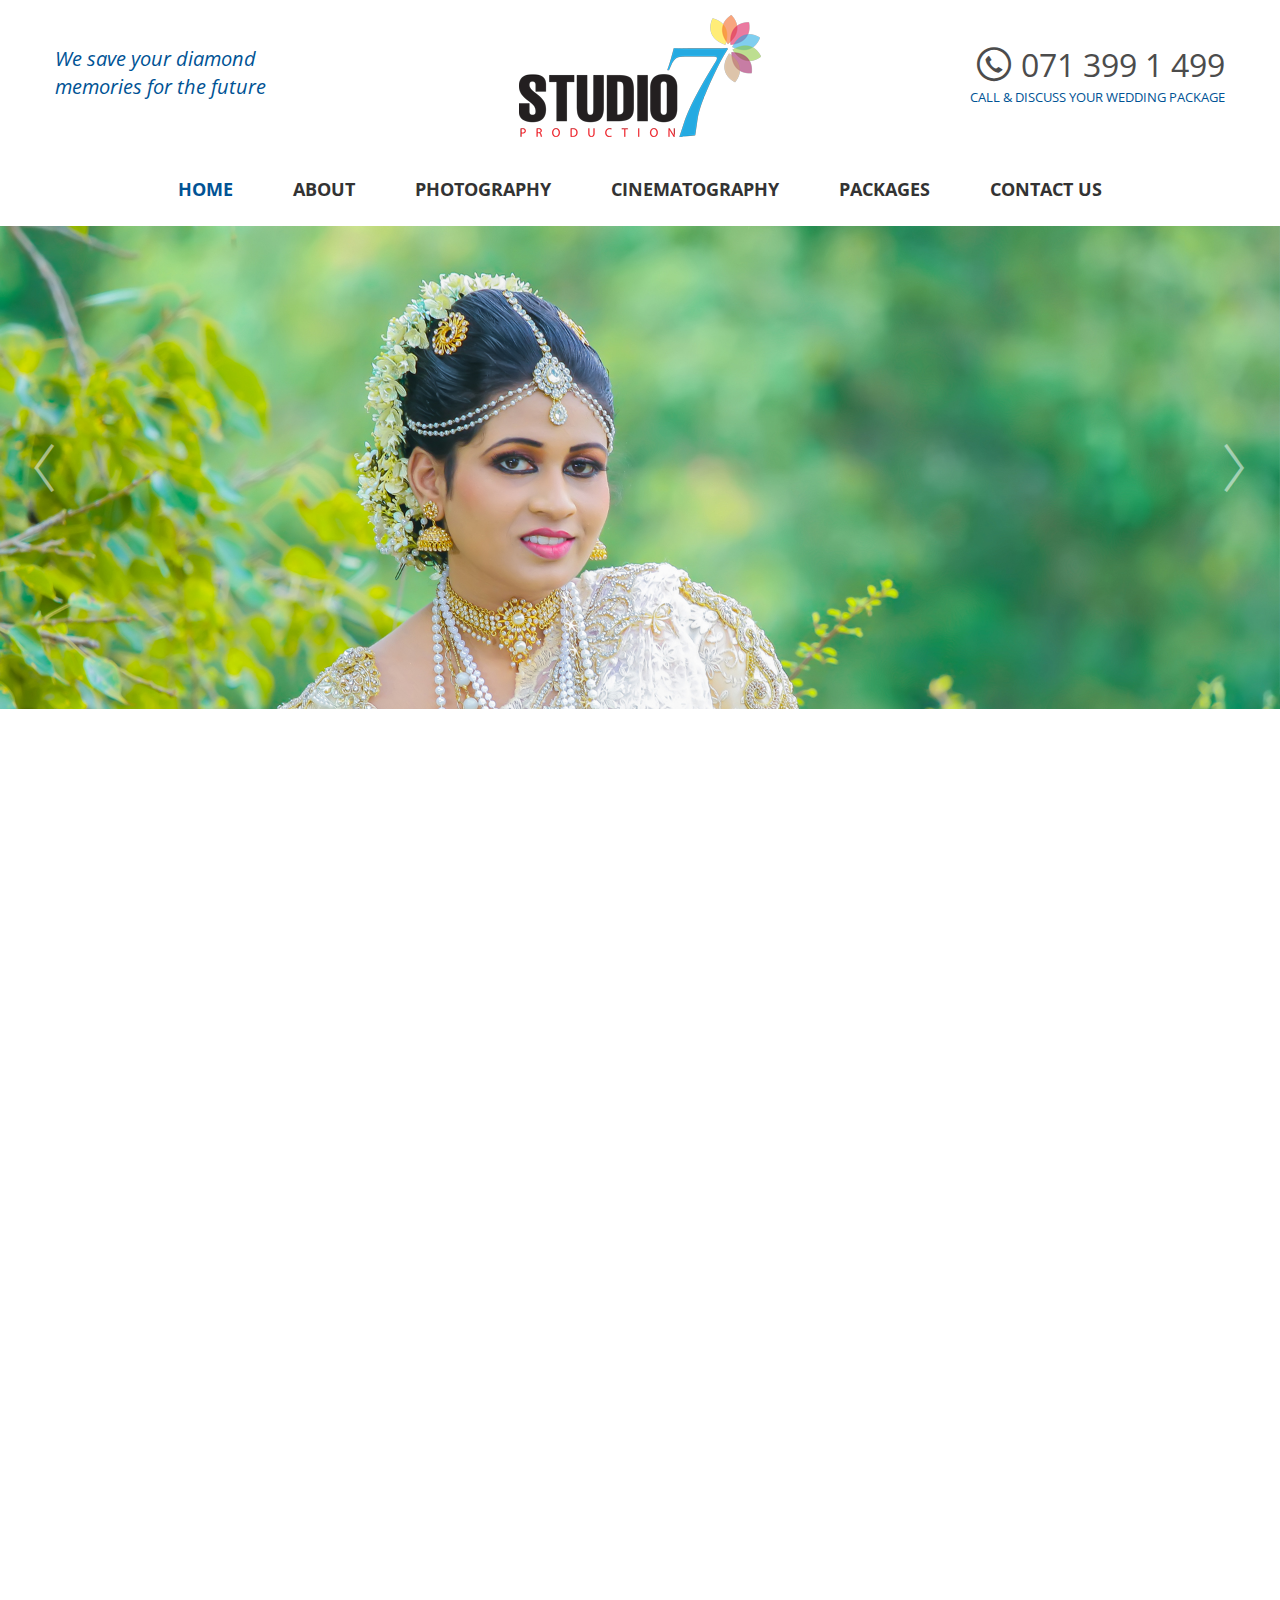
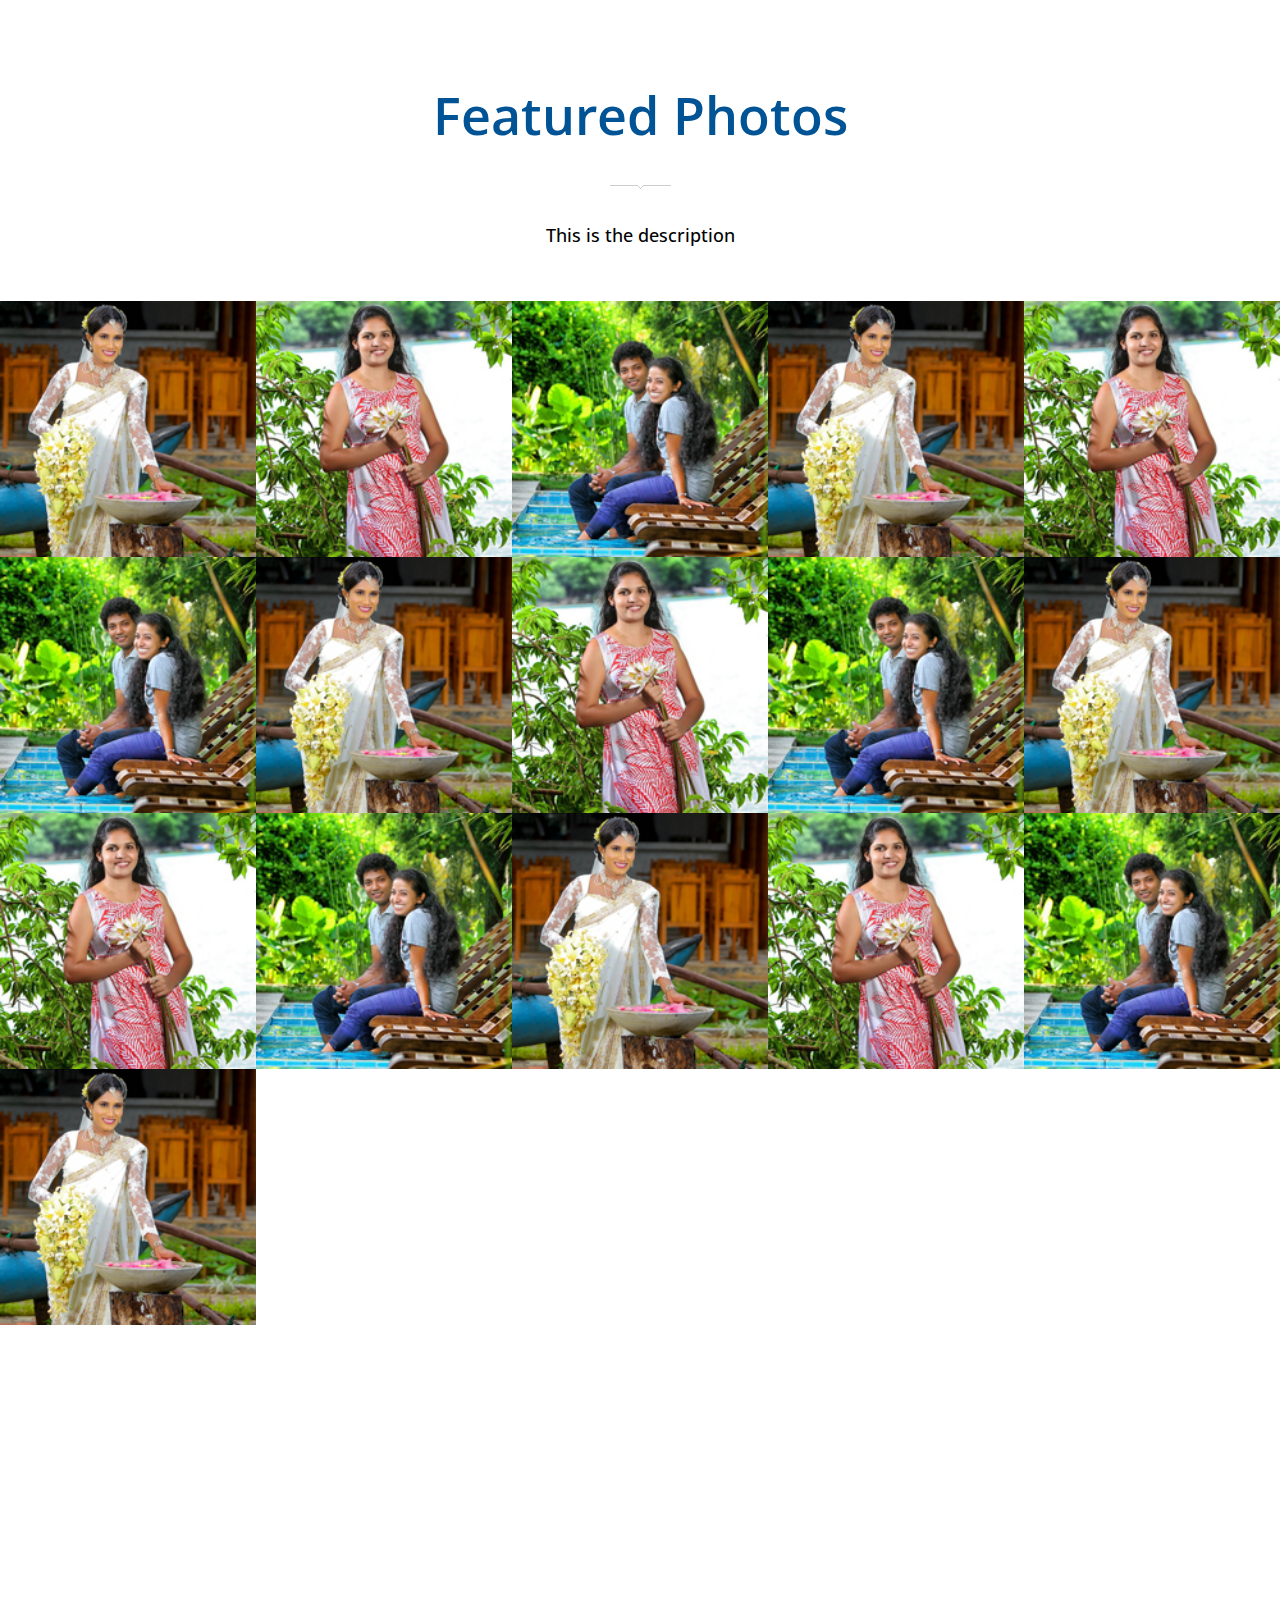
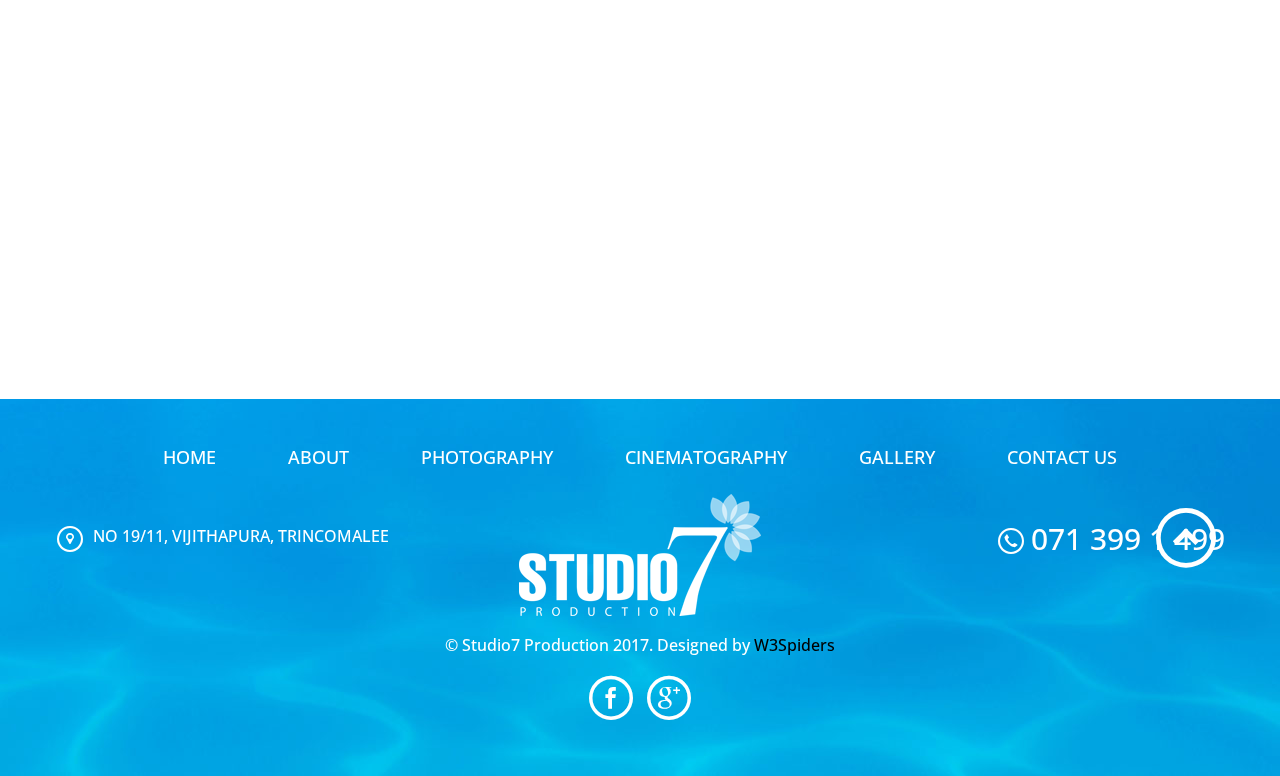
==== index.html @ 174716b0 "first commit" ====
<!DOCTYPE html>
<html lang="en">

<head>
	<meta charset="utf-8">
	<meta http-equiv="X-UA-Compatible" content="IE=edge">
	<meta name="viewport" content="width=device-width, initial-scale=1">
	<meta name="description" content="professional wedding photography">
	<meta name="author" content="www.w3spiders.com">
	<link rel="icon" href="favicon.ico">
	<title>Studio7 Production</title>
	<!-- Bootstrap core CSS -->
	<link href="css/plugins/bootstrap.min.css" rel="stylesheet">
	<link href="css/plugins/bootstrap-submenu.css" rel="stylesheet">
	<link href="css/plugins/animate.min.css" rel="stylesheet">
	<link href="css/plugins/nivo-slider.css" rel="stylesheet">
	<link href="css/plugins/slick.css" rel="stylesheet">
	<link href="css/plugins/magnific-popup.css" rel="stylesheet">
	<link href="css/custom.css" rel="stylesheet">
	<!-- HTML5 shim and Respond.js for IE8 support of HTML5 elements and media queries -->
	<!--[if lt IE 9]>
      <script src="https://oss.maxcdn.com/html5shiv/3.7.3/html5shiv.min.js"></script>
      <script src="https://oss.maxcdn.com/respond/1.4.2/respond.min.js"></script>
    <![endif]-->
	<!-- Icon Font-->
	<link href="font/icons/style.css" rel="stylesheet">
	<!-- Google Fonts -->
	<link href="https://fonts.googleapis.com/css?family=Lato:100,100i,300,300i,400,400i,500,500i,700,700i,900,900i" rel="stylesheet">
	<link href="https://fonts.googleapis.com/css?family=Open+Sans:300,300i,400,400i,600,600i,700,700i,800,800i" rel="stylesheet">
</head>

<body class="home">
	<!-- Loader -->
	<div id="loader-wrapper" class="loader-on">
		<div id="loader">
			<div class="loader">
				<ul>
					<li></li>
					<li></li>
					<li></li>
					<li></li>
					<li></li>
				</ul>
				<p>loading</p>
			</div>
		</div>
	</div>
	<!-- //Loader -->
	<!-- Header -->
	<header class="page-header">
		<!-- Fixed navbar -->
		<nav class="navbar" id="slide-nav">
			<div class="container">
				<div class="navbar-header">
					<div class="header-top">
						<div class="row">
							<div class="col-sm-8 col-md-4 first-mobile">
								<div class="phone">
									<div class="number"><i class="icon icon-call-telephone"></i><span>071 399 1 499</span></div>
									<div>CALL & DISCUSS YOUR WEDDING PACKAGE </div>
								</div>
							</div>
							<div class="col-sm-4 col-lg-3 hidden-xs hidden-sm">
								<div class="slogan">We save your diamond memories for the future</div>
							</div>
							<div class="col-lg-1 visible-lg"></div>
							<div class="col-sm-4 text-center">
								<div class="logo">
									<a href="index.html"><img src="images/logo.png" alt="Logo"></a>
								</div>
							</div>
						</div>
					</div>
					<button type="button" class="navbar-toggle"><i class="icon icon-menu"></i><i class="icon icon-cancel"></i></button>
				</div>
				<div id="slidemenu" data-hover="dropdown" data-animations="fadeIn">
					<ul class="nav navbar-nav">
						<li class="active"><a href="index.html">home</a></li>
						<li><a href="about.html">about</a></li>
                        <li class="dropdown"><a href="#" data-toggle="dropdown">photography<span class="ecaret"></span></a>
							<ul class="dropdown-menu" role="menu">
								<li><a href="wedding-photography.html">wedding photography</a></li>
								<li><a href="#">preshoot photography</a></li>
								<li><a href="#">birthday photography</a></li>
							</ul>
						</li>
						<li><a href="#">cinematography</a></li>
                        <li><a href="#">packages</a></li>
						<li><a href="contact.html">contact us</a></li>
					</ul>
				</div>
			</div>
		</nav>
	</header>
	<!-- // Header -->
	<!-- Content  -->
	<div id="page-content">
		<!-- Slider -->
		<div class="slider-wrapper theme-default">
			<div id="slider" class="nivoSlider"> 
            <img src="images/slider/slide1.jpg" title="#htmlcaption1" data-thumb="images/slider/slide1.jpg" alt="" /> 
            <img src="images/slider/slide2.jpg" title="#htmlcaption2" data-thumb="images/slider/slide2.jpg" alt="" /> 
            <img src="images/slider/slide3.jpg" title="#htmlcaption3" data-thumb="images/slider/slide3.jpg" alt="" /> 
            <img src="images/slider/slide4.jpg" title="#htmlcaption4" data-thumb="images/slider/slide4.jpg" alt="" />
            <img src="images/slider/slide5.jpg" title="#htmlcaption5" data-thumb="images/slider/slide5.jpg" alt="" />
            <img src="images/slider/slide6.jpg" title="#htmlcaption6" data-thumb="images/slider/slide6.jpg" alt="" />
            <img src="images/slider/slide7.jpg" title="#htmlcaption7" data-thumb="images/slider/slide7.jpg" alt="" />
            <img src="images/slider/slide8.jpg" title="#htmlcaption8" data-thumb="images/slider/slide8.jpg" alt="" />
            <img src="images/slider/slide9.jpg" title="#htmlcaption9" data-thumb="images/slider/slide9.jpg" alt="" />
            </div>
			<canvas id="sea"></canvas>
			<div id="htmlcaption1" class="nivo-caption">
				<div class="vert-wrapper">
					<!--<div class="vert">
						<div class="text text1" style="color:rgba(255,255,255,0.8)">Let your smile to beautify you well</div>
					</div>-->
				</div>
			</div>
			<div id="htmlcaption2" class="nivo-caption">
				<div class="vert-wrapper">
					<!--<div class="vert">
						<div class="text text1" style="color:rgba(255,255,255,0.8); bottom:0;">Portraying the real feeling of your day
					</div>-->
				</div>
			</div>
			<div id="htmlcaption3" class="nivo-caption">
				<div class="vert-wrapper">
					<div class="vert">
						<!--<div class="text text1">Reliable Service For 100%
							<br>Pool Enjoyment</div>
						<div class="text text2">We Make Pools Sparkle</div>-->
					</div>
				</div>
			</div>
		</div>
		<!-- Slider -->
		
		<!-- Category Block -->
		<div class="block bottom-sm-margin">
			<div class="container">
				<div class="row category-carousel">
					<div class="col-sm-6 col-md-4">
						<div class="category-item animation" data-animation="fadeInLeft" data-animation-delay="0s">
							<div class="category-image"> <img src="images/category-img-01.jpg" alt="" class="img-responsive">
								<h5 class="category-title">Wedding Photography</h5>
								<div class="wave-wrapper">
									<div class="wave"></div>
								</div>
							</div>
							<div class="category-text">A wedding creates thousands of delightful moments. Everybody wants to keep that day unforgettable.  Keep your precious moments alive with our wedding photography. <span class="category-more-link"><a href=""><span class="icon icon-right-arrow"></span></a>
								</span>
							</div>
						</div>
					</div>
					<div class="col-sm-6 col-md-4 animation" data-animation="fadeIn" data-animation-delay="0s">
						<div class="category-item">
							<div class="category-image"> <img src="images/category-img-02.jpg" alt="" class="img-responsive">
								<h5 class="category-title">Preshoot Photography</h5>
								<div class="wave-wrapper">
									<div class="wave"></div>
								</div>
							</div>
							<div class="category-text">Capture some romantic moments of your life at your most preferred locations. Everyone will be talking about it on your wedding day. Make the gathering excited with your wedding pre-shoot.<span class="category-more-link"><a href=""><span class="icon icon-right-arrow"></span></a>
								</span>
							</div>
						</div>
					</div>
					<div class="col-sm-6 col-md-4 animation" data-animation="fadeInRight" data-animation-delay="0s">
						<div class="category-item">
							<div class="category-image"> <img src="images/category-img-03.jpg" alt="" class="img-responsive">
								<h5 class="category-title">Model Photography</h5>
								<div class="wave-wrapper">
									<div class="wave"></div>
								</div>
							</div>
							<div class="category-text">Let it be your job or let it be your hobby, photography is always related with modeling. A good photographer can change your path just by one click. Let a good photographer to lighten your path. <span class="category-more-link"><a href=""><span class="icon icon-right-arrow"></span></a>
								</span>
							</div>
						</div>
					</div>
					<div class="col-sm-6 col-md-4">
						<div class="category-item animation" data-animation="fadeInLeft" data-animation-delay="0s">
							<div class="category-image"> <img src="images/category-img-04.jpg" alt="" class="img-responsive">
								<h5 class="category-title">Event Photography</h5>
								<div class="wave-wrapper">
									<div class="wave"></div>
								</div>
							</div>
							<div class="category-text">Time flies in the blink of an eye. Only the moments you captured will remain. Make your every moments preserved with our event photography. <span class="category-more-link"><a href=""><span class="icon icon-right-arrow"></span></a>
								</span>
							</div>
						</div>
					</div>
					<div class="col-sm-6 col-md-4">
						<div class="category-item animation" data-animation="fadeIn" data-animation-delay="0s">
							<div class="category-image"> <img src="images/category-img-05.jpg" alt="" class="img-responsive">
								<h5 class="category-title">Birthday Photography</h5>
								<div class="wave-wrapper">
									<div class="wave"></div>
								</div>
							</div>
							<div class="category-text">A birthday will never come twice in a life time but the moments you capture will cherish you for your entire life. Don’t let a bad photographer to ruin your precious moments. <span class="category-more-link"><a href=""><span class="icon icon-right-arrow"></span></a>
								</span>
							</div>
						</div>
					</div>
					<div class="col-sm-6 col-md-4">
						<div class="category-item animation" data-animation="fadeInRight" data-animation-delay="0s">
							<div class="category-image"> <img src="images/category-img-06.jpg" alt="" class="img-responsive">
								<h5 class="category-title">Underwater Photography</h5>
								<div class="wave-wrapper">
									<div class="wave"></div>
								</div>
							</div>
							<div class="category-text">Latest trend in photography is underwater photography. Make a change of the way you see yourself with underwater photography. <span class="category-more-link"><a href=""><span class="icon icon-right-arrow"></span></a>
								</span>
							</div>
						</div>
					</div>
				</div>
			</div>
		</div>
		<!-- //Category Block -->
		<!-- Gallery Block -->
		<div class="block">
			<div class="container">
			  <h2 class="decor color text-center">Featured Photos</h2>
			  <p class="text-center font18">This is the description</p>
			  <div class="divider"></div>
			</div>
			<div class="gallery" id="gallery">
				<div class="gallery__item">
					<div class="gallery__item__image"> <img src="images/gallery/gallery-home-img-01-thumb.jpg" alt="" />
						<a class="hover" href="images/gallery/gallery-home-img-01.jpg">
							
						</a>
					</div>
				</div>
				<div class="gallery__item">
					<div class="gallery__item__image"> <img src="images/gallery/gallery-home-img-02-thumb.jpg" alt="" />
						<a class="hover" href="images/gallery/gallery-home-img-02.jpg">
							
						</a>
					</div>
				</div>
				<div class="gallery__item">
					<div class="gallery__item__image"> <img src="images/gallery/gallery-home-img-03-thumb.jpg" alt="" />
						<a class="hover" href="images/gallery/gallery-home-img-03.jpg">
							
						</a>
					</div>
				</div>
				<div class="gallery__item">
					<div class="gallery__item__image"> <img src="images/gallery/gallery-home-img-01-thumb.jpg" alt="" />
						<a class="hover" href="images/gallery/gallery-home-img-01.jpg">
							
						</a>
					</div>
				</div>
				<div class="gallery__item">
					<div class="gallery__item__image"> <img src="images/gallery/gallery-home-img-02-thumb.jpg" alt="" />
						<a class="hover" href="images/gallery/gallery-home-img-02.jpg">
							
						</a>
					</div>
				</div>
				<div class="gallery__item">
					<div class="gallery__item__image"> <img src="images/gallery/gallery-home-img-03-thumb.jpg" alt="" />
						<a class="hover" href="images/gallery/gallery-home-img-03.jpg">
							
						</a>
					</div>
				</div>
				<div class="gallery__item">
					<div class="gallery__item__image"> <img src="images/gallery/gallery-home-img-01-thumb.jpg" alt="" />
						<a class="hover" href="images/gallery/gallery-home-img-01.jpg">
							
						</a>
					</div>
				</div>
				<div class="gallery__item">
					<div class="gallery__item__image"> <img src="images/gallery/gallery-home-img-02-thumb.jpg" alt="" />
						<a class="hover" href="images/gallery/gallery-home-img-02.jpg">
							
						</a>
					</div>
				</div>
				<div class="gallery__item">
					<div class="gallery__item__image"> <img src="images/gallery/gallery-home-img-03-thumb.jpg" alt="" />
						<a class="hover" href="images/gallery/gallery-home-img-03.jpg">
							
						</a>
					</div>
				</div>
				<div class="gallery__item">
					<div class="gallery__item__image"> <img src="images/gallery/gallery-home-img-01-thumb.jpg" alt="" />
						<a class="hover" href="images/gallery/gallery-home-img-01.jpg">
							
						</a>
					</div>
				</div>
				<div class="gallery__item">
					<div class="gallery__item__image"> <img src="images/gallery/gallery-home-img-02-thumb.jpg" alt="" />
						<a class="hover" href="images/gallery/gallery-home-img-02.jpg">
							
						</a>
					</div>
				</div>
				<div class="gallery__item">
					<div class="gallery__item__image"> <img src="images/gallery/gallery-home-img-03-thumb.jpg" alt="" />
						<a class="hover" href="images/gallery/gallery-home-img-03.jpg">
							
						</a>
					</div>
				</div>
				<div class="gallery__item">
					<div class="gallery__item__image"> <img src="images/gallery/gallery-home-img-01-thumb.jpg" alt="" />
						<a class="hover" href="images/gallery/gallery-home-img-01.jpg">
							
						</a>
					</div>
				</div>
				<div class="gallery__item">
					<div class="gallery__item__image"> <img src="images/gallery/gallery-home-img-02-thumb.jpg" alt="" />
						<a class="hover" href="images/gallery/gallery-home-img-02.jpg">
							
						</a>
					</div>
				</div>
				<div class="gallery__item">
					<div class="gallery__item__image"> <img src="images/gallery/gallery-home-img-03-thumb.jpg" alt="" />
						<a class="hover" href="images/gallery/gallery-home-img-03.jpg">
							
						</a>
					</div>
				</div>
				<div class="gallery__item">
					<div class="gallery__item__image"> <img src="images/gallery/gallery-home-img-01-thumb.jpg" alt="" />
						<a class="hover" href="images/gallery/gallery-home-img-01.jpg">
							
						</a>
					</div>
				</div>
			</div>
		</div>
		<!-- //Gallery Block -->
		<!-- Testimonials Block -->
		<div class="block bottom-md-margin">
			<div class="container">
				<div class="row">
					<div class="col-md-8">
						<div class="testimonials animation" data-animation="fadeInLeft">
							<h3 class="color decor text-center">Testimonials</h3>
							<div class="testimonials-carousel">
                            	<div class="testimonials-item">
									<div class="testimonials-text">We really can’t thank you enough for everything you have done. From day one through to now you have provided the most incredible service. You were genuinely a pleasure to have around on our wedding day and actually so calmly helpful and supportive that in hindsight I am not sure how we would have coped without you! Also most importantly your pictures are truly stunning.</div>
									<div class="testimonials-username">Niroshana & Vidushika</div>
								</div>
								<div class="testimonials-item">
									<div class="testimonials-text">These are incredible!!!! We just can't believe how well you captured the day!!! We love every single one! We can't stop looking at them!! Thank you so much for being brilliant and fabulous on the day. Everyone is raving about you..</div>
									<div class="testimonials-username">Asiri & Dilhari</div>
								</div>
								<div class="testimonials-item">
									<div class="testimonials-text">Just wanted to let you know that you were an absolute legend on the day - I asked you so many questions about how a wedding is supposed to work and you just answered and solved so many of my worries on the day. Honestly couldn't have been a better person to have there...oh and your photography is bloody brilliant also!! </div>
									<div class="testimonials-username">Kelum & Shalini</div>
								</div>
							</div>
						</div>
					</div>
					<div class="col-md-4">
						<div class="request-form animation" data-animation="fadeInRight">
						  <h4>REQUEST A PACKAGE</h4>
						  <div>Estimates are free, we will contact you after you submit your contact details</div>
							<form action="prosess-request.php">
								<input class="input-custom input-full" type="text" placeholder="Name:" />
								<input class="input-custom input-full" type="text" placeholder="Phone:" />
								<input class="input-custom input-full" type="text" placeholder="Email:" />
                                <input class="input-custom input-full" type="text" placeholder="City:" />
								<button class="btn btn-light">SEND MESSAGE</button>
							</form>
						</div>
					</div>
				</div>
			</div>
		</div>
		<!-- //Testimonials Block -->
	</div>
	<!-- // Content  -->
	<!-- Footer -->
	<div class="page-footer">
		<div class="back-to-top hidden-xs"><a href="#top"><span class="icon icon-up-arrow"></span></a></div>
		<div class="container">
			<div class="footer-menu hidden-xs">
				<ul>
					<li><a href="index.html">home</a></li>
					<li><a href="about.html">about</a></li>
					<li><a href="#">photography</a></li>
					<li><a href="#">cinematography</a></li>
					<li><a href="#">gallery</a></li>
					<li><a href="contact.html">contact us</a></li>
				</ul>
			</div>
			<div class="row footer-row">
				<div class="col-sm-4">
					<div class="location"><i class="icon icon-location"></i>No 19/11, Vijithapura, Trincomalee</div>
				</div>
				<div class="col-sm-4 first-mobile">
					<div class="phone">
						<div class="number"><i class="icon icon-call-telephone"></i><span>071 399 1 499</span></div>
					</div>
				</div>
				<div class="col-sm-4">
					<div class="logo">
						<a href="index.html"><img src="images/logow.png" alt="Logo"></a>
					</div>
				</div>
			</div>
			<div class="footer-bot">
				<div class="copyright">© Studio7 Production 2017. Designed by <a href="http://w3spiders.com">W3Spiders</a></div>
				<div class="social-links">
					<ul>
						<li>
							<a class="icon icon-social-facebook" href="https://www.facebook.com/Studio7.lk/" target="_blank"></a>
						</li>
						<li>
							<a class="icon icon-social-google-plus" href="https://plus.google.com/u/0/118085270212940429566" target="_blank"></a>
						</li>
					</ul>
				</div>
			</div>
		</div>
		<canvas id='footerSea'></canvas>
	</div>
	<!-- //Footer -->
	<script src="js/jquery.js"></script>
	<script src="js/plugins/bootstrap.min.js"></script>
	<script src="js/plugins/jquery.nivo.slider.js"></script>
	<script src="js/plugins/slick.min.js"></script>
	<script src="js/plugins/jquery.magnific-popup.min.js"></script>
	<script src="js/plugins/jquery.waypoints.min.js"></script>
	<script src="js/plugins/jquery.countTo.js"></script>
	<script src="js/custom.js"></script>
</body>

</html>
---- css/custom.css ----
/*----------------------------------------
[Table of contents]

1. Main Structure
   1.1 Layout Styles
   1.2 Header
       1.2.1 Slide Menu
   1.3 Footer
   1.4 Main Slider
2. Typography
   2.1 Typography Styles
   2.2 Page Preloader
   2.3 Forms
   2.4 Buttons
   2.5 Social Icons
   2.6 Tags  
3. Content
   3.1 Services block
   3.2 Category block
   3.3 Pricing block
   3.4 Text + Number block
   3.5 Icon + Number block
   3.6 Text + Icon block
   3.7 Testimonials block
   3.8 Request form block
   3.9 Gallery block
   3.10 Person block
   3.11 Post block
   3.12 Tips block
   3.13 Blog
   3.14 Calendar
4. Plugins overlay styles



---------------------------------------*/
.vertical-align {
  top: 50%;
  -webkit-transform: translateY(-50%);
  -ms-transform: translateY(-50%);
  transform: translateY(-50%);
}
.horizontal-align {
  left: 50%;
  -webkit-transform: translateX(-50%);
  -ms-transform: translateX(-50%);
  transform: translateX(-50%);
}
.vert-wrapper {
  display: table;
  width: 100%;
  height: 100%;
}
.vert-wrapper .vert {
  display: table-cell;
  height: 100%;
  vertical-align: middle;
}
/*---------------------------------------*/
/*--------   1. Main Structure   --------*/
/*---------------------------------------*/
/*--------   1.1 Layout Styles   --------*/
body,
html {
  overflow-x: hidden;
}
.block {
  margin-bottom: 90px;
}
.block.bottom-md-margin {
  margin-bottom: 80px;
}
.block.bottom-sm-margin {
  margin-bottom: 70px;
}
.block.bottom-xs-margin {
  margin-bottom: 60px;
}
.block.bottom-null {
  margin-bottom: 0;
}
.block.bg-1 {
  background: url(../images/block-bg.jpg) no-repeat fixed center center;
  background-size: cover;
  padding: 75px 0 44px;
  color: #fff;
}
.block.bg-1 h2 {
  color: #fff;
}
.block.bg-2 {
  background: url(../images/block-bg-2.jpg) no-repeat fixed center center;
  background-size: cover;
  padding: 0;
  color: #fff;
  min-height: 578px;
}
.block.bg-3 {
  background: url(../images/block-bg-3.jpg) no-repeat center center;
  background-size: cover;
  padding: 73px 0 44px;
  color: #fff;
}
.block.bg-3 h2 {
  color: #fff;
}
body:not(.home) #page-content {
  margin-top: 90px;
}
@media (max-width: 767px) {
  .block {
    margin-bottom: 45px;
  }
  body:not(.home) #page-content {
    margin-top: 45px;
  }
}
@media (min-width: 1200px) {
  .container {
    width: 1200px;
  }
}
/*--------   1.2 Header          --------*/
header.page-header {
  position: relative;
  z-index: 100000;
  padding: 0;
  margin: 0;
  border: 0;
  font-weight: normal;
}
header .header-top {
  padding: 15px 0;
}
header .logo img {
  max-width: 100%;
}
header .slogan {
  padding: 30px 0 0 0;
  font-size: 20px;
  line-height: 28px;
  font-style: italic;
  text-align: left;
  color: #005395;
}
header .phone {
  padding: 30px 0 0 0;
  font-size: 13px;
  color: #005395;
  text-transform: uppercase;
  text-align: right;
  font-weight: normal;
}
header .phone span {
  display: inline-block;
  vertical-align: bottom;
}
header .phone .number {
  margin-bottom: 5px;
  font-size: 32px;
  line-height: 32px;
  color: #4c4c4c;
}
header .phone .number .icon {
  font-size: 34px;
  padding: 0 10px 0 0;
  vertical-align: middle;
}
header .first-mobile {
  float: right;
}
body:not(.home) header.page-header {
  border-bottom: 6px solid #005395;
}
@media (min-width: 768px) {
  .navbar-header {
    float: none;
  }
  #navbar-main.affixed-top {
    background: #fff;
  }
  #navbar-main.affix {
    top: 0;
    left: 0;
    right: 0;
    background: rgba(255, 255, 255, 0.9);
    -webkit-box-shadow: 0px 5px 5px 0px rgba(0, 0, 0, 0.1);
    -moz-box-shadow: 0px 5px 5px 0px rgba(0, 0, 0, 0.1);
    box-shadow: 0px 5px 5px 0px rgba(0, 0, 0, 0.1);
  }
  .navbar {
    background-color: transparent;
    border: 0;
    border-radius: 0;
    min-height: 70px;
    margin-bottom: 0;
    padding: 0;
  }
  .ecaret {
    dispaly: none;
  }
  #slidemenu {
    padding-right: 0;
    padding-left: 0;
    text-align: center;
  }
  .nav .open > a,
  .nav .open > a:focus,
  .nav .open > a:hover {
    background-color: transparent;
    color: #005395;
  }
  .navbar-nav {
    float: none;
    margin: 0 auto -5px;
    display: inline-block;
  }
  .navbar-nav > li > a {
    font-size: 18px;
    line-height: 30px;
    padding: 22px 30px;
    text-transform: uppercase;
    color: #333333;
    font-weight: bold;
    -webkit-transition: all 200ms ease;
    -moz-transition: all 200ms ease;
    -ms-transition: all 200ms ease;
    -o-transition: all 200ms ease;
  }
  .navbar-nav > li > a:hover,
  .navbar-nav > li > a:focus {
    background-color: transparent;
    color: #005395;
  }
  .navbar-nav li.active > a {
    color: #005395;
  }
  .navbar-nav .dropdown .dropdown-menu {
    border: 0;
    border-radius: 0;
    padding: 12px 0;
    bottom: auto !important;
    -webkit-box-shadow: 0px 0px 40px 0px rgba(0, 0, 0, 0.2);
    -moz-box-shadow: 0px 0px 40px 0px rgba(0, 0, 0, 0.2);
    box-shadow: 0px 0px 40px 0px rgba(0, 0, 0, 0.2);
  }
  .navbar-nav .dropdown .dropdown-menu li.open > a {
    background-color: transparent;
  }
  .navbar-nav .dropdown .dropdown-menu li > a {
    font-size: 16px;
    line-height: 30px;
    padding: 10px 38px;
    text-transform: uppercase;
    color: #929292;
    border-bottom: 1px solid #f0f0f0;
    -webkit-transition: all 200ms ease;
    -moz-transition: all 200ms ease;
    -ms-transition: all 200ms ease;
    -o-transition: all 200ms ease;
  }
  .navbar-nav .dropdown .dropdown-menu li > a:hover,
  .navbar-nav .dropdown .dropdown-menu li > a:focus {
    background-color: transparent;
    color: #005395;
    border-bottom: 1px solid #f0f0f0;
  }
  .navbar-nav .dropdown .dropdown-menu li:last-child > a {
    border-bottom: 0;
  }
  .navbar-nav .dropdown .dropdown-menu .dropdown-menu {
    top: -6px;
  }
  .navbar-nav .dropdown .dropdown-menu .ecaret {
    width: 0;
    height: 0;
    margin-left: 2px;
    vertical-align: middle;
    display: inline-block;
    border: 0;
    float: right;
    margin-top: 0;
    margin-right: -10px;
    position: relative;
    -webkit-transition: all 0.2s ease;
    -moz-transition: all 0.2s ease;
    -ms-transition: all 0.2s ease;
    -o-transition: all 0.2s ease;
  }
  .navbar-nav .dropdown .dropdown-menu .ecaret:before {
    font-family: 'pool';
    content: "\e90f";
  }
  .navbar-nav .dropdown .dropdown-menu li > a:hover .ecaret {
    margin-right: -20px;
  }
}
@media (max-width: 1199px) {
  header .slogan {
    padding: 30px 0 0 0;
    font-size: 18px;
    line-height: 24px;
  }
  header .phone {
    padding: 20px 0 0 0;
    font-size: 14px;
  }
  header .phone .number {
    margin-bottom: 8px;
    font-size: 30px;
    line-height: 34px;
  }
  header .phone .number .icon {
    font-size: 30px;
    padding: 0 10px 0 0;
  }
  header .navbar-nav > li > a {
    padding-left: 20px;
    padding-right: 20px;
  }
}
@media (max-width: 991px) {
  header .slogan {
    display: none;
  }
  header .phone {
    padding: 10px 0 0 0;
    font-size: 14px;
  }
  header .phone .number {
    margin-bottom: 8px;
    font-size: 30px;
    line-height: 34px;
  }
  header .phone .number .icon {
    font-size: 30px;
    padding: 0 10px 0 0;
  }
  header .navbar-nav > li > a {
    padding-left: 15px;
    padding-right: 15px;
  }
}
@media (max-width: 767px) {
  body:not(.home) header.page-header {
    border-bottom: 4px solid #005395;
  }
  header.page-header {
    padding: 0;
    margin: 0;
  }
  header .header-top {
    padding: 10px 0;
  }
  header .slogan {
    display: none;
  }
  header .logo {
    text-align: center;
    padding: 15px 0;
  }
  header .logo img {
    max-width: 250px;
  }
  header .phone {
    padding: 8px 0 0 50px;
  }
  header .phone div:not(.number) {
    display: none;
  }
  header .phone .number {
    margin-bottom: 0;
    font-size: 24px;
    line-height: 24px;
  }
  header .phone .number .icon {
    font-size: 24px;
    padding: 0 10px 0 0;
    vertical-align: middle;
  }
  header .first-mobile {
    float: none;
  }
  header .navbar {
    position: static;
    min-height: 0;
    border: 0;
    margin: 0;
  }
  header .dropdown-menu {
    border-radius: 0;
  }
  header .navbar-nav .ecaret {
    display: block;
    width: 50px;
    height: 50px;
    border: 0;
    background: rgba(255, 255, 255, 0.2);
    position: absolute;
    z-index: 100;
    top: 0;
    right: 0;
  }
  header .navbar-nav .ecaret:after {
    content: '+';
    position: absolute;
    top: 0;
    width: 100%;
    font-size: 24px;
    line-height: 50px;
    text-align: center;
  }
  header .navbar-nav li.opened > a > .ecaret:after {
    content: '\2013';
  }
  header .navbar-nav li {
    background: transparent;
    position: relative;
  }
  header .navbar-nav > li > a,
  header .navbar-nav > li > a:focus {
    font-size: 20px;
    line-height: 30px;
    padding: 10px 20px;
    color: #fff;
    background: transparent;
    text-transform: uppercase;
    -webkit-transition: all 200ms ease;
    -moz-transition: all 200ms ease;
    -ms-transition: all 200ms ease;
    -o-transition: all 200ms ease;
  }
  header .navbar-nav > li > a:hover {
    background-color: rgba(0, 0, 0, 0.2);
    color: #fff;
  }
  header .navbar-nav .open > a,
  header .navbar-nav .open > a:focus,
  header .navbar-nav .open > a:hover,
  header .navbar-nav .opened > a,
  header .navbar-nav .opened > a:focus,
  header .navbar-nav .opened > a:hover {
    background-color: rgba(0, 0, 0, 0.2);
    color: #fff;
  }
  header .navbar-toggle {
    position: absolute;
    top: 16px;
    left: 5px;
    padding: 0 10px;
    margin: 0;
    font-size: 30px;
    color: #005395;
  }
  header .navbar-toggle .icon-cancel {
    display: none;
    font-size: 26px;
  }
  header .navbar-toggle.slide-active .icon-cancel {
    display: inline;
  }
  header .navbar-toggle.slide-active .icon-menu {
    display: none;
  }
  header .navbar-nav .dropdown-menu,
  header .navbar-nav .opened > .dropdown-menu {
    margin: 0;
    padding: 0;
    display: none;
    width: 100%;
    position: relative;
    background-color: #f0f0f0;
    border: 0;
  }
  header .navbar-nav .dropdown-menu a,
  header .navbar-nav .opened > .dropdown-menu a,
  header .navbar-nav .dropdown-menu a:focus,
  header .navbar-nav .opened > .dropdown-menu a:focus {
    font-size: 16px;
    line-height: 30px;
    color: #333;
    background: transparent;
    padding: 10px 15px 10px 20px;
    -webkit-transition: all 200ms ease;
    -moz-transition: all 200ms ease;
    -ms-transition: all 200ms ease;
    -o-transition: all 200ms ease;
  }
  header .navbar-nav .dropdown-menu a:hover,
  header .navbar-nav .opened > .dropdown-menu a:hover {
    background-color: rgba(0, 0, 0, 0.2);
    color: #fff;
  }
  header .navbar-nav .dropdown-menu .dropdown-menu,
  header .navbar-nav .opened > .dropdown-menu .dropdown-menu {
    background-color: #fcfcfc;
  }
  header .navbar-nav .opened > .dropdown-menu {
    display: block;
    margin-bottom: 5px;
  }
}
/*--------   1.2.1 Slide Menu    --------*/
body.slide-active {
  overflow-x: hidden;
}
#page-content {
  position: relative;
  left: 0;
}
#page-content.slide-active {
  padding-top: 0;
}
.navbar-header {
  position: relative;
}
@media (max-width: 767px) {
  #slide-nav .container {
    margin: 0!important;
    padding: 0!important;
    height: 100%;
  }
  #slide-nav .navbar-header {
    margin: 0 auto;
    padding: 0 15px;
  }
  #slide-nav .navbar.slide-active {
    position: absolute;
    width: 270px;
    top: -1px;
    z-index: 1000;
  }
  #slide-nav #slidemenu {
    left: -100%;
    width: 270px;
    min-width: 0;
    position: absolute;
    padding-left: 0;
    z-index: 2;
    top: 0;
    margin: 0;
  }
  #slide-nav #slidemenu .navbar-nav {
    min-width: 0;
    width: 100%;
    margin: 10px 0 0;
  }
  #slide-nav #slidemenu .navbar-nav .dropdown-menu li a {
    min-width: 0;
    width: 100%;
    white-space: normal;
  }
  #slide-nav {
    border-top: 0;
  }
  #navbar-height-col {
    position: fixed;
    top: 0;
    height: 100%;
    bottom: 0;
    width: 270px;
    left: -270px;
    background: #005395;
  }
}
@media (min-width: 768px) {
  #page-content {
    left: 0 !important;
  }
  .navbar.navbar-fixed-top.slide-active {
    position: fixed;
  }
  .navbar-header {
    left: 0 !important;
  }
}
/*--------   1.3 Footer          --------*/
.page-footer {
  position: relative;
  background: url(../images/footer-bg.jpg) repeat-x center bottom #0099e7;
  color: #fff;
  padding: 48px 0 54px;
  clear: both;
}
.page-footer .container {
  position: relative;
  z-index: 100;
}
.page-footer .footer-menu {
  text-align: center;
  margin-bottom: 25px;
}
.page-footer .footer-menu ul {
  margin: 0;
  padding: 0;
}
.page-footer .footer-menu ul li {
  display: inline;
  margin: 0 34px 5px;
}
@media (max-width: 1199px) {
  .page-footer .footer-menu ul li {
    margin: 0 15px 5px;
  }
}
.page-footer .footer-menu ul li a {
  font-size: 18px;
  line-height: 20px;
  text-transform: uppercase;
  color: #fff;
}
.page-footer .footer-menu ul li a:hover {
  text-decoration: underline;
}
.page-footer .logo {
  text-align: center;
}
.page-footer .logo img {
  max-width: 100%;
  display: inline-block;
}
.page-footer .location {
  position: relative;
  margin: 32px 0 0 0;
  padding: 0 0 0 38px;
  color: #fff;
  text-transform: uppercase;
  text-align: left;
  font-size: 16px;
  line-height: 20px;
}
.page-footer .location span {
  display: inline-block;
  vertical-align: bottom;
}
.page-footer .location .icon {
  position: absolute;
  left: 2px;
  top: 0;
  font-size: 26px;
  padding: 0 7px 0 0;
  vertical-align: middle;
}
.page-footer .first-mobile {
  float: right;
}
.page-footer .phone {
  margin: 29px 0 0 0;
  color: #fff;
  text-transform: uppercase;
  text-align: right;
}
.page-footer .phone span {
  display: inline-block;
  vertical-align: bottom;
}
.page-footer .phone .number {
  font-size: 30px;
  line-height: 30px;
  color: #fff;
}
.page-footer .phone .number .icon {
  font-size: 26px;
  padding: 0 7px 0 0;
  vertical-align: middle;
}
.page-footer .footer-bot {
  text-align: center;
}
.page-footer .copyright {
  font-size: 16px;
  line-height: 22px;
  margin: 18px 0 20px;
}
@media (max-width: 991px) {
  .page-footer .phone .number {
    font-size: 20px;
    line-height: 40px;
  }
  .page-footer .phone .number span {
    vertical-align: middle;
  }
  .page-footer .phone .number .icon {
    font-size: 26px;
    padding: 0 7px 0 0;
  }
}
@media (max-width: 767px) {
  .page-footer {
    padding: 30px 10px;
  }
  .page-footer .location {
    margin: 0 0 10px;
    padding: 0 0 0 38px;
    font-size: 16px;
    line-height: 20px;
  }
  .page-footer .phone {
    margin: 0 0 10px;
    text-align: left;
  }
  .page-footer .phone .number {
    font-size: 26px;
    line-height: 30px;
  }
  .page-footer .phone .number .icon {
    font-size: 26px;
    padding: 0 7px 0 0;
  }
  .page-footer .first-mobile {
    float: none;
  }
}
/* back to top button */
.back-to-top {
  position: absolute;
  bottom: 205px;
  right: 5%;
}
@media (max-width: 1199px) {
  .back-to-top {
    bottom: 50px;
  }
}
.back-to-top a {
  display: block;
  color: #fff;
  font-size: 60px;
  line-height: 60px;
  text-align: center;
  text-decoration: none;
  -webkit-transition: all 0.3s ease;
  -moz-transition: all 0.3s ease;
  -ms-transition: all 0.3s ease;
  -o-transition: all 0.3s ease;
}
.back-to-top:hover a {
  color: #005395;
}
#footerSea {
  width: 100%;
  position: absolute;
  bottom: 0;
  z-index: 0;
  opacity: 0.55;
  pointer-events: none;
}
/*--------   1.4 Main Slider     --------*/
.slider-wrapper {
  position: relative;
}
#slider {
  margin-bottom: 100px;
  height: 700px;
}
@media (max-width: 767px) {
  #slider {
    margin-bottom: 45px;
    height: 400px;
  }
}
#sea {
  width: 100%;
  position: absolute;
  bottom: 0;
  z-index: 1000;
  opacity: 0.15;
  pointer-events: none;
}
.nivo-caption .text {
  -webkit-animation-duration: 1s;
  animation-duration: 1s;
  -webkit-animation-fill-mode: backwards;
  -moz-animation-fill-mode: backwards;
  -ms-animation-fill-mode: backwards;
  -o-animation-fill-mode: backwards;
  animation-fill-mode: backwards;
  -webkit-animation-iteration-count: none;
  animation-iteration-count: none;
}
.nivo-caption .text1 {
  font-family: Lato, sans-serif;
  font-weight: 400;
  font-size: 80px;
  margin-bottom: .6em;
  line-height: 1em;
  -webkit-animation-delay: 1s;
  animation-delay: 1s;
  -webkit-animation-name: fadeInDown;
  animation-name: fadeInDown;
}
@media (max-width: 1199px) {
  .nivo-caption .text1 {
    font-size: calc(3.8vw + 10px);
  }
}
.nivo-caption .text2 {
  font-family: Lato, sans-serif;
  font-weight: 300;
  font-size: 30px;
  margin-bottom: 1.7em;
  line-height: 1em;
  -webkit-animation-delay: 1.5s;
  animation-delay: 1.5s;
  -webkit-animation-name: fadeIn;
  animation-name: fadeIn;
}
@media (max-width: 1199px) {
  .nivo-caption .text2 {
    font-size: calc(.65vw + 15px);
  }
}
@media (max-width: 767px) {
  .nivo-caption .text2 {
    margin-bottom: 1em;
  }
}
.nivo-caption .text3 {
  -webkit-animation-delay: 2s;
  animation-delay: 2s;
  -webkit-animation-name: fadeInUp;
  animation-name: fadeInUp;
}
.nivo-caption {
  position: absolute;
  left: 0;
  right: 0;
  top: 0;
  bottom: 0;
  overflow: hidden;
  background: 0 0;
  text-align: center;
  opacity: 1;
}
.nivo-caption a.btn {
  display: inline-block !important;
  text-decoration: none;
  font-size: 20px;
  font-weight: bold;
  line-height: 1em;
  padding: 1.15em 1.6em;
  border-radius: .5em;
  height: auto;
  text-transform: uppercase;
  -webkit-transition: all 200ms ease;
  -moz-transition: all 200ms ease;
  -ms-transition: all 200ms ease;
  -o-transition: all 200ms ease;
}
@media (max-width: 1199px) {
  .nivo-caption a.btn {
    font-size: calc(.8vw + 5px);
  }
}
/*---------------------------------------*/
/*--------     2. Typography     --------*/
/*---------------------------------------*/
/*-------  2.1 Typography Styles --------*/
body {
  font-family: 'Open Sans', sans-serif;
  color: #000000;
  font-size: 15px;
  line-height: 22px;
  font-weight: 500;
}
@media (max-width: 767px) {
  body {
    font-size: 14px;
    line-height: 20px;
  }
}
a {
  color: #000000;
}
p {
  font-size: 15px;
  line-height: 22px;
  margin-bottom: 22px;
}
@media (max-width: 767px) {
  p {
    font-size: 14px;
    line-height: 20px;
    margin-bottom: 20px;
  }
}
p.font18 {
  font-size: 18px;
  line-height: 26px;
  margin-bottom: 26px;
}
@media (max-width: 767px) {
  p.font18 {
    font-size: 16px;
    line-height: 22px;
    margin-bottom: 22px;
  }
}
.color {
  color: #005395;
}
h1,
h2 {
  font-size: 52px;
  line-height: 1em;
  padding: 0 0 20px;
  margin: 0 0 60px;
  font-family: 'Open Sans', sans-serif;
  font-weight: 600;
  color: #4c4c4c;
}
@media (max-width: 767px) {
  h1,
  h2 {
    font-size: 40px;
    line-height: 1em;
    padding: 0 0 10px;
    margin: 0 0 30px;
  }
}
h1.decor,
h2.decor {
  padding: 0 0 48px;
  margin-bottom: 33px;
  background: url(../images/h-decor.png) no-repeat center bottom;
}
@media (max-width: 767px) {
  h1.decor,
  h2.decor {
    padding: 0 0 25px;
    margin-bottom: 25px;
  }
}
h1.decor.decor-white,
h2.decor.decor-white {
  background-image: url(../images/h-decor-white.png);
}
h3 {
  font-size: 42px;
  line-height: 1em;
  padding: 0;
  margin: 0 0 40px;
  font-family: 'Open Sans', sans-serif;
  font-weight: 600;
  color: #4c4c4c;
}
@media (max-width: 767px) {
  h3 {
    font-size: 36px;
    line-height: 1em;
    padding: 0 0 10px;
    margin: 0 0 30px;
  }
}
h3.decor {
  padding: 0 0 45px;
  margin-bottom: 28px;
  background: url(../images/h-decor.png) no-repeat center bottom;
}
@media (max-width: 767px) {
  h3.decor {
    padding: 0 0 25px;
    margin-bottom: 25px;
  }
}
h4 {
  font-size: 26px;
  line-height: 1.154em;
  padding: 0;
  margin: 0 0 20px;
  font-family: 'Lato', sans-serif;
  font-weight: 700;
  color: #4c4c4c;
}
@media (max-width: 767px) {
  h4 {
    font-size: 24px;
    margin: 0 0 15px;
  }
}
h5 {
  font-size: 22px;
  line-height: 1em;
  padding: 0;
  margin: 0 0 25px;
  font-family: 'Lato', sans-serif;
  font-weight: bold;
  text-transform: uppercase;
  color: #272727;
}
h6 {
  font-size: 18px;
  line-height: 26px;
  margin: 0;
  padding: 0;
  font-family: 'Lato', sans-serif;
  font-weight: bold;
  color: #272727;
}
.divider {
  clear: both;
  height: 35px;
}
@media (max-width: 767px) {
  .divider {
    height: 20px;
  }
}
.divider-line {
  clear: both;
  height: 50px;
  margin-top: 50px;
  border-top: 1px solid #e0eaf2;
}
@media (max-width: 767px) {
  .divider-line {
    margin-top: 30px;
    height: 30px;
  }
}
.divider-lg {
  clear: both;
  height: 65px;
}
@media (max-width: 767px) {
  .divider-lg {
    height: 40px;
  }
}
.divider-sm {
  clear: both;
  height: 15px;
}
@media (max-width: 767px) {
  .divider-sm {
    height: 10px;
  }
}
.divider-xs {
  clear: both;
  height: 10px;
}
.divider-xxs {
  clear: both;
  height: 5px;
}
.address-block {
  position: relative;
  padding: 0 0 20px 52px;
  font-size: 16px;
  line-height: 26px;
}
.address-block .icon {
  position: absolute;
  top: 0;
  left: 0;
  font-size: 40px;
  line-height: 40px;
  color: #005395;
}
.address-block h6 {
  font-size: 18px;
  line-height: 26px;
  margin: 0;
  padding: 0;
  font-weight: bold;
}
#map {
  width: 100%;
  height: 325px;
  margin: 0;
  border: 0;
  overflow: hidden;
}
.quote {
  margin-top: 40px;
  margin-bottom: 40px;
  color: #7a8288;
  font-size: 15px;
  line-height: 1.2em;
  font-style: italic;
  padding-left: 100px;
  position: relative;
}
.quote:before {
  font-family: Georgia, serif;
  font-size: 200px;
  line-height: 1em;
  font-style: normal;
  content: "“";
  position: absolute;
  left: 0;
  top: -20px;
  color: #e8eaec;
}
.quote-simple {
  margin-top: 20px;
  margin-bottom: 20px;
  color: #7a8288;
  font-size: 15px;
  line-height: 22px;
  font-style: italic;
  padding-left: 20px;
  position: relative;
}
ul.marker-list {
  margin: 35px 0 0;
  padding: 0;
  font-size: 16px;
  line-height: 22px;
  text-align: left;
  list-style: none;
}
ul.marker-list li {
  padding: 0 0 12px 23px;
  position: relative;
}
ul.marker-list li:after {
  content: '\e913';
  font-family: 'pool';
  color: #005395;
  display: block;
  position: absolute;
  left: 0;
  top: 0;
  font-size: 16px;
}
ul.marker-list li span {
  color: #b1b1b1;
}
.animated {
  -webkit-animation-duration: .6s;
  animation-duration: .6s;
  -webkit-animation-fill-mode: both;
  animation-fill-mode: both;
  opacity: 1;
}
.animation,
.step-animation {
  opacity: 0;
  opacity: 1\9;
}
/*-------- 2.2 Page Preloader    --------*/
#loader-wrapper {
  position: fixed;
  top: 0;
  left: 0;
  width: 100%;
  height: 100%;
  z-index: 10000000;
  background-color: #28bceb;
}
#loader-wrapper.loader-off {
  display: none !important;
}
#loader {
  display: block;
  margin: -25px 0 0 -65px;
  height: 50px;
  width: 130px;
  position: relative;
  top: 50%;
  left: 50%;
}
.loaded #loader-wrapper {
  opacity: 0;
  transition: all 0.3s ease-out;
}
.loader ul {
  margin: 0;
  padding: 0;
}
.loader ul li {
  position: relative;
  bottom: 0;
  display: inline-block;
  width: 20px;
  height: 20px;
  margin-left: 3px;
  background-color: rgba(255, 255, 255, 0.9);
  border-radius: 50%;
  animation-name: UpAndDown;
  animation-duration: 2s;
  animation-iteration-count: infinite;
  animation-timing-function: ease-in-out;
}
.loader ul li:nth-child(1) {
  margin-left: 0;
}
.loader ul li:nth-child(2) {
  animation-delay: .2s;
}
.loader ul li:nth-child(3) {
  animation-delay: .4s;
}
.loader ul li:nth-child(4) {
  animation-delay: .6s;
}
.loader ul li:nth-child(5) {
  animation-delay: .7s;
}
@keyframes UpAndDown {
  0% {
    bottom: 0px;
  }
  30% {
    bottom: 50px;
  }
  60% {
    bottom: 0px;
  }
}
.loader p {
  text-align: center;
  color: #fff;
  font-size: 16px;
  letter-spacing: 2px;
}
/*-------- 2.3 Forms             --------*/
.input-custom {
  appearance: none;
  margin-bottom: 4px;
  padding: 13px 15px 13px;
  font-size: 16px;
  line-height: 20px;
  height: 46px;
  background: #fff;
  border: 0;
  border-radius: 2px;
  color: #000;
  -webkit-box-shadow: none;
  -moz-box-shadow: none;
  box-shadow: none;
}
.input-custom:hover,
.input-custom:focus,
.input-custom.focus {
  -webkit-box-shadow: none;
  -moz-box-shadow: none;
  box-shadow: none;
  outline: none;
}
.input-custom.input-full {
  width: 100%;
}
.textarea-custom {
  appearance: none;
  margin-bottom: 4px;
  padding: 13px 15px 13px;
  font-size: 16px;
  line-height: 20px;
  height: 46px;
  background: #fff;
  border: 0;
  border-radius: 2px;
  color: #000;
  -webkit-box-shadow: none;
  -moz-box-shadow: none;
  box-shadow: none;
  min-height: 235px;
  height: auto;
}
.textarea-custom:hover,
.textarea-custom:focus,
.textarea-custom.focus {
  -webkit-box-shadow: none;
  -moz-box-shadow: none;
  box-shadow: none;
  outline: none;
}
.textarea-custom.input-full {
  width: 100%;
}
.input-wrapper {
  position: relative;
}
.placeholder {
  font-size: 16px;
  line-height: 20px;
  color: #686969;
}
input::-webkit-input-placeholder {
  font-size: 16px;
  line-height: 20px;
  color: #686969;
}
input::-moz-placeholder {
  font-size: 16px;
  line-height: 20px;
  color: #686969;
}
input:-ms-input-placeholder {
  font-size: 16px;
  line-height: 20px;
  color: #686969;
}
input:-moz-placeholder {
  font-size: 16px;
  line-height: 20px;
  color: #686969;
}
.required {
  color: red;
}
input.input-custom,
textarea.textarea-custom,
.select-wrapper select.input-custom,
.select-wrapper select.select-custom {
  -webkit-appearance: none;
  -moz-appearance: none;
}
.contact-form {
  margin-bottom: 15px;
  margin-top: 20px;
}
.contact-form .input-custom,
.contact-form .textarea-custom {
  margin-bottom: 15px;
  border: 1px solid #dbdbdb;
  padding: 16px 15px 17px;
  height: 50px;
}
label {
  font-size: 17px;
  line-height: 24px;
  font-weight: 500;
  margin-bottom: 5px;
  color: #000;
}
form label.error {
  display: block;
  color: #ff0000;
  font-size: 14px !important;
  margin-top: -15px;
  opacity: 1 !important;
}
#success,
#error,
#subscribeSuccess,
#subscribeError {
  display: none;
  height: 70px;
}
#subscribeSuccess,
#subscribeError {
  height: 30px;
}
#success span,
#error span,
#subscribeSuccess span,
#subscribeError span {
  display: block;
}
#success span p,
#error span p,
#subscribeSuccess span p,
#subscribeError span p {
  margin-top: 15px;
}
#success span p,
#subscribeSuccess span p {
  color: #2990d6;
}
#error span p,
#subscribeError span p {
  color: #c0392b;
}
/*-------- 2.4 Buttons           --------*/
button:focus,
.btn:focus,
button:active:focus,
.btn:active:focus,
button.active:focus,
.btn.active:focus,
button.focus,
.btn.focus,
button:active.focus,
.btn:active.focus,
button.active.focus,
.btn.active.focus {
  outline: 0;
  outline: none;
  -webkit-box-shadow: none;
  -moz-box-shadow: none;
  box-shadow: none;
}
button:hover,
.btn:hover,
button:focus,
.btn:focus,
button.focus,
.btn.focus {
  outline: 0;
  outline: none;
  -webkit-box-shadow: none;
  -moz-box-shadow: none;
  box-shadow: none;
}
button:active,
.btn:active,
button.active,
.btn.active {
  outline: 0;
  outline: none;
  -webkit-box-shadow: none;
  -moz-box-shadow: none;
  box-shadow: none;
}
button.pull-right,
.btn.pull-right {
  margin-right: 10px;
}
.btn {
  padding: 15px 22px;
  font-family: 'Lato', sans-serif;
  font-size: 16px;
  line-height: 16px;
  font-weight: 700;
  height: 51px;
  background-color: #005395;
  color: #ffffff;
  border-radius: 10px;
  vertical-align: top;
  border: 1px solid #005395;
  text-transform: uppercase;
  -webkit-transition: all 300ms ease;
  -moz-transition: all 300ms ease;
  -ms-transition: all 300ms ease;
  -o-transition: all 300ms ease;
  text-decoration: none;
}
.btn:hover,
.btn.active,
.btn:active,
.btn.focus,
.btn:focus {
  background: #fff;
  color: #005395;
}
.btn span {
  position: relative;
  top: 0;
  left: 0;
}
.btn.btn-lg {
  height: 66px;
  font-size: 20px;
  line-height: 26px;
  padding: 20px 30px;
  border-radius: 10px;
}
.btn-light {
  background-color: #28bceb;
  color: #ffffff;
  border-color: #28bceb;
}
.btn-light:hover,
.btn-light.active,
.btn-light:active,
.btn-light.focus,
.btn-light:focus {
  background: #fff;
  color: #28bceb;
}
/*-------- 2.5 Social Icons      --------*/
.social-links ul {
  margin: 0;
  padding: 0;
}
.social-links ul li {
  display: inline-block;
  margin: 0 5px;
  list-style: none;
  text-align: center;
}
.social-links ul li a {
  font-size: 44px;
  color: #fff;
  text-decoration: none;
  cursor: pointer;
  -webkit-transition: color 0.3s ease;
  -moz-transition: color 0.3s ease;
  -ms-transition: color 0.3s ease;
  -o-transition: color 0.3s ease;
}
.social-links ul li a:hover {
  color: #005395;
}
/*-------- 2.6 Tags              --------*/
.tag {
  display: block;
  border: 1px solid #b2cbdf;
  font-size: 14px;
  line-height: 25px;
  padding: 0 10px;
  text-decoration: none;
  border-radius: 3px;
  -webkit-transition: all 0.2s ease;
  -moz-transition: all 0.2s ease;
  -ms-transition: all 0.2s ease;
  -o-transition: all 0.2s ease;
}
.tag:hover {
  background-color: #005395;
  border-color: #005395;
  color: #fff;
}
.tags-list {
  position: relative;
  list-style: none;
  margin: 30px 0 0;
  padding: 0;
}
.tags-list li {
  display: inline-block;
  padding: 0;
  margin-bottom: 5px;
  margin-right: 2px;
}
.tags-list li a {
  display: block;
  border: 1px solid #b2cbdf;
  font-size: 14px;
  line-height: 25px;
  padding: 0 10px;
  text-decoration: none;
  border-radius: 3px;
  -webkit-transition: all 0.2s ease;
  -moz-transition: all 0.2s ease;
  -ms-transition: all 0.2s ease;
  -o-transition: all 0.2s ease;
}
.tags-list li a:hover {
  background-color: #005395;
  border-color: #005395;
  color: #fff;
}
/*---------------------------------------*/
/*--------       3. Content      --------*/
/*---------------------------------------*/
/*-----  3.1 Services block      --------*/
.service-item {
  margin-bottom: 22px;
  text-align: center;
}
.service-item .icon-circle {
  width: 196px;
  height: 196px;
  border-radius: 50%;
  position: relative;
  z-index: 1;
  overflow: hidden;
  margin: 0 auto 45px;
  background-color: #27b9e8;
  background: -webkit-gradient(linear, left top, left bottom, from(#27b9e8), to(#0b6fac));
  background: -webkit-linear-gradient(top, #27b9e8, #0b6fac);
  background: -moz-linear-gradient(top, #27b9e8, #0b6fac);
  background: -ms-linear-gradient(top, #27b9e8, #0b6fac);
  background: -o-linear-gradient(top, #27b9e8, #0b6fac);
  color: #fff;
}
.service-item .icon-circle .icon {
  font-size: 94px;
  line-height: 196px;
}
.service-item .icon-circle .icon-hover {
  position: absolute;
  z-index: -1;
  top: 0;
  left: 0;
  width: 100%;
  height: 100%;
  opacity: 0;
  background: #005395;
  -webkit-transition: opacity 0.3s ease;
  -moz-transition: opacity 0.3s ease;
  -ms-transition: opacity 0.3s ease;
  -o-transition: opacity 0.3s ease;
}
.service-item .service-title {
  margin-bottom: 25px;
}
.service-item .service-text {
  width: 80%;
  margin: 0 auto;
}
.service-item:hover .icon-hover {
  opacity: 1;
}
/*-----  3.2 Category block      --------*/
.category-item {
  margin-bottom: 40px;
}
.category-item.mb-sm {
  margin-bottom: 24px;
}
.category-item .category-image {
  position: relative;
  margin-bottom: 30px;
  overflow: hidden;
  z-index: 1;
  border-radius: 20px;
  -webkit-transform: translate3d(0, 0, 0);
  transform: translate3d(0, 0, 0);
}
.category-item .category-image img {
  border-radius: 25px;
}
.category-item h5.category-title {
  position: absolute;
  z-index: 3;
  bottom: 18px;
  left: 22px;
  margin: 0;
  padding: 0;
  font-size: 22px;
  line-height: 28px;
  font-family: 'Lato', sans-serif;
  font-weight: 700;
  text-transform: uppercase;
  color: #fff;
}
.category-item .category-price {
  position: absolute;
  z-index: 5;
  top: 25px;
  right: 0;
  padding: 0 15px 0 20px;
  font-size: 18px;
  line-height: 46px;
  font-family: 'Open Sans', sans-serif;
  font-weight: 400;
  text-transform: uppercase;
  color: #fff;
  border-radius: 23px 0 0 23px;
  background-color: #005395;
  text-transform: none;
}
.category-item .category-price span {
  font-size: 26px;
  font-weight: 600;
}
.category-item .category-text {
  position: relative;
  padding: 0 50px 0 0;
}
.category-item .wave-wrapper {
  opacity: 0;
  left: -50%;
  right: 50%;
  width: 100%;
  -webkit-transition: all 0.6s ease;
  -moz-transition: all 0.6s ease;
  -ms-transition: all 0.6s ease;
  -o-transition: all 0.6s ease;
}
.category-item:hover .wave-wrapper {
  opacity: 1;
  left: 25%;
  right: 50%;
  width: 100%;
  -webkit-transition: all 0.6s ease;
  -moz-transition: all 0.6s ease;
  -ms-transition: all 0.6s ease;
  -o-transition: all 0.6s ease;
}
.category-item .category-more-link {
  position: absolute;
  right: 0;
  top: 8px;
  -webkit-transition: all 0.3s ease;
  -moz-transition: all 0.3s ease;
  -ms-transition: all 0.3s ease;
  -o-transition: all 0.3s ease;
}
.category-item .category-more-link a {
  font-size: 30px;
  color: #005395;
  text-decoration: none;
}
.category-item .category-more-link:hover {
  right: -5px;
  opacity: 0.8;
}
@media (max-width: 767px) {
  .category-item {
    margin-bottom: 20px;
  }
  .category-item .category-title {
    bottom: 15px;
    left: 15px;
    font-size: 22px;
    line-height: 20px;
  }
}
.wave-wrapper {
  position: absolute;
  top: 0;
  bottom: 0;
  content: '';
  background-color: rgba(40, 168, 225, 0.95);
  -webkit-transform: skew(59deg) translateX(-75%);
  transform: skew(59deg) translateX(-75%);
  -webkit-transition: all 0.35s ease;
  transition: all 0.35s ease;
}
@media (min-width: 768px) {
  .category-carousel [class*="col-"] {
    display: inline-block;
    float: none;
    vertical-align: top;
    margin-right: -4px;
  }
}
/*-----  3.3 Pricing block       --------*/
.pricing {
  position: relative;
  width: 100%;
  min-height: 614px;
  color: #fff;
}
.pricing:before {
  position: absolute;
  top: 0;
  bottom: 0;
  right: -100px;
  width: 625px;
  padding: 60px 100px;
  content: '';
  background-color: #fff;
  -webkit-transform: skew(-15deg);
  transform: skew(-15deg);
  font-size: 16px;
  line-height: 24px;
  z-index: 0;
  opacity: 0;
  -webkit-transition: all 0.35s ease;
  -moz-transition: all 0.35s ease;
  -ms-transition: all 0.35s ease;
  -o-transition: all 0.35s ease;
}
.pricing:hover:before {
  opacity: 0.2;
  right: -50px;
}
.pricing .pricing-box {
  position: absolute;
  top: 0;
  bottom: 0;
  right: 0;
  width: 525px;
  padding: 70px 100px 60px 120px;
  content: '';
  background-color: rgba(40, 168, 225, 0.95);
  -webkit-transform: skew(-15deg);
  transform: skew(-15deg);
  font-size: 16px;
  line-height: 24px;
  z-index: 0;
}
@media (max-width: 767px) {
  .pricing .pricing-box {
    width: 410px;
    right: -30px;
    padding: 40px 40px 40px 100px;
  }
}
.pricing .pricing-box .inside {
  -webkit-transform: skew(15deg);
  transform: skew(15deg);
}
.pricing .pricing-box h3 {
  line-height: 50px;
  padding-bottom: 30px;
  margin-bottom: 50px;
  color: #fff;
  background: url(../images/h-decor-trans.png) 0 bottom no-repeat;
}
.pricing .pricing-box .price-title {
  margin: 0 0 10px;
  padding: 0;
  font-size: 18px;
  line-height: 25px;
  text-transform: uppercase;
  font-weight: 700;
  font-family: 'Lato', sans-serif;
  color: #fff;
}
.pricing .pricing-box .price-text {
  padding-bottom: 30px;
  border-bottom: 1px solid #6bc0ed;
  margin-bottom: 26px;
}
.pricing .pricing-box .price-from {
  margin-bottom: 10px;
}
.pricing .pricing-box .price-value span {
  font-size: 36px;
}
.pricing .pricing-box .price-action {
  margin-top: 25px;
}
.price-carousel .slick-prev,
.price-carousel .slick-next {
  top: 20%;
}
.pricing-block {
  margin-bottom: 25px;
  -webkit-box-shadow: 0px 0px 35px rgba(0, 0, 0, 0.1);
  -moz-box-shadow: 0px 0px 35px rgba(0, 0, 0, 0.1);
  box-shadow: 0px 0px 35px rgba(0, 0, 0, 0.1);
}
.pricing-block .number {
  color: #fff;
  display: block;
  position: absolute;
  z-index: 100;
  left: 30px;
  top: 5px;
  font-size: 52px;
  line-height: 1em;
  font-weight: bold;
}
.pricing-block__top {
  height: 190px;
  background: #e8eff2;
}
.pricing-block .title1 {
  font-size: 42px;
  line-height: 1.2em;
  color: #005395;
  margin-bottom: 18px;
}
.pricing-block .title2 {
  line-height: 1.2em;
  font-weight: 600;
  color: #424242;
  margin-bottom: 28px;
}
.pricing-block__price {
  position: absolute;
  top: 20px;
  left: 50%;
  margin-left: -148px;
  width: 316px;
  height: 316px;
  border: 12px solid #e8eff2;
  border-radius: 50%;
  text-align: center;
  background: #fff;
}
.pricing-block__price:after {
  content: '';
  display: block;
  position: absolute;
  top: 0;
  width: 100%;
  height: 100%;
  border-radius: 50%;
  border: 12px solid #00467e;
  background-color: #005395;
}
.pricing-block__price .vert-wrapper {
  display: table;
  height: 100%;
  width: 100%;
  position: relative;
  z-index: 1;
}
.pricing-block__price .vert {
  display: table-cell;
  vertical-align: middle;
  font-size: 18px;
  font-weight: 300;
  text-align: center;
  color: #fff;
}
.pricing-block__price .text1 {
  font-size: 52px;
  line-height: 1.4em;
  font-weight: 600;
}
.pricing-block.color2 .pricing-block__price:after {
  background: #28bceb;
  border-color: #1db3e3;
}
.pricing-block.color2 .title1 {
  color: #28bceb;
}
.pricing-block__bottom {
  padding: 165px 55px 45px;
  background: #fff;
  text-align: center;
}
.pricing-block__bottom ul {
  margin: 0;
  padding: 0;
  font-size: 16px;
  line-height: 22px;
  text-align: left;
  list-style: none;
}
.pricing-block__bottom ul li {
  padding: 0 0 12px 26px;
  position: relative;
}
.pricing-block__bottom ul li:after {
  content: '\e913';
  font-family: 'pool';
  color: #005395;
  display: block;
  position: absolute;
  left: 0;
  top: 0;
  font-size: 20px;
}
@media (max-width: 991px) {
  .pricing-block__bottom {
    padding: 145px 30px 35px;
  }
  .pricing-block__price {
    margin-left: -140px;
    width: 280px;
    height: 280px;
  }
  .pricing-block .title1 {
    font-size: 32px;
  }
}
@media (max-width: 767px) {
  .pricing-block__bottom {
    padding: 145px 20px 25px;
  }
  .pricing-block .number {
    font-size: 50px;
  }
  .pricing-block__bottom ul {
    font-size: 16px;
    line-height: 20px;
  }
  .pricing-block__bottom ul li {
    padding: 0 0 5px 26px;
    position: relative;
  }
}
/*-----  3.4 Text + Number block --------*/
.text-num {
  position: relative;
  margin-bottom: 18px;
}
.text-num-num {
  position: absolute;
  top: -15px;
  width: 70px;
  text-align: center;
}
.text-num-num span {
  display: block;
  position: relative;
  width: 74px;
  height: 74px;
  border-radius: 50%;
  line-height: 74px;
  font-size: 36px;
  font-weight: 400;
  background-color: #fff;
  color: #005395;
  -webkit-transition: all 0.2s ease;
  -moz-transition: all 0.2s ease;
  -ms-transition: all 0.2s ease;
  -o-transition: all 0.2s ease;
}
.text-num:hover .text-num-num span {
  background-color: #28bceb;
  color: #fff;
}
.text-num-info {
  padding: 0 0 0 100px;
}
.text-num-title {
  line-height: 28px;
  font-family: 'Lato', sans-serif;
  font-weight: 700;
  margin: 20px 0 15px;
  padding: 0;
  color: #fff;
  text-transform: uppercase;
}
.text-num.last {
  margin-bottom: 0;
}
@media (min-width: 768px) {
  .number-carousel [class*="col-"] {
    display: inline-block;
    float: none;
    vertical-align: top;
    margin-right: -4px;
  }
}
@media (max-width: 767px) {
  .text-num {
    text-align: center;
  }
  .text-num-num {
    position: relative;
    top: 0;
    width: 70px;
    margin-left: auto;
    margin-right: auto;
    text-align: center;
  }
  .text-num-info {
    padding: 0;
  }
  .text-num-title {
    font-size: 20px;
    line-height: 26px;
    margin: 15px 0 15px;
  }
}
/*-----  3.5 Icon + Number block --------*/
.num-icon {
  text-align: center;
  margin: 15px 0 35px;
}
.num-icon-icon {
  margin-bottom: 38px;
  font-size: 94px;
  line-height: 1em;
}
@media (max-width: 1199px) {
  .num-icon-icon {
    font-size: 70px;
  }
}
.num-icon-num {
  margin-bottom: 10px;
  font-size: 42px;
  line-height: 1em;
  font-family: 'Open Sans', sans-serif;
  font-weight: 600;
}
@media (max-width: 1199px) {
  .num-icon-num {
    font-size: 38px;
  }
}
.num-icon-text {
  line-height: 1em;
  font-family: 'Lato', sans-serif;
  text-transform: uppercase;
  color: #fff;
}
/*-----  3.6 Text + Icon block   --------*/
.text-icon {
  position: relative;
  margin: 16px 0 24px;
  text-align: center;
}
.text-icon-icon {
  text-align: center;
  margin-bottom: 23px;
}
.text-icon-icon span {
  display: inline-block;
  position: relative;
  width: 82px;
  height: 82px;
  border-radius: 50%;
  line-height: 82px;
  font-size: 20px;
  font-weight: bold;
  background-color: #27b9e8;
  background: -webkit-gradient(linear, left top, left bottom, from(#27b9e8), to(#0b6fac));
  background: -webkit-linear-gradient(top, #27b9e8, #0b6fac);
  background: -moz-linear-gradient(top, #27b9e8, #0b6fac);
  background: -ms-linear-gradient(top, #27b9e8, #0b6fac);
  background: -o-linear-gradient(top, #27b9e8, #0b6fac);
}
.text-icon-icon span .icon {
  position: relative;
  z-index: 1;
  font-size: 42px;
  line-height: 82px;
  color: #fff;
}
.text-icon-icon .icon-hover {
  position: absolute;
  z-index: 0;
  top: 0;
  left: 0;
  width: 100%;
  height: 100%;
  opacity: 0;
  background: #005395;
  -webkit-transition: opacity 0.3s ease;
  -moz-transition: opacity 0.3s ease;
  -ms-transition: opacity 0.3s ease;
  -o-transition: opacity 0.3s ease;
}
.text-icon:hover .icon-hover {
  opacity: 1;
}
.text-icon-title {
  line-height: 28px;
  margin-bottom: 18px;
  color: #272727;
  text-transform: uppercase;
}
.text-icon.last {
  margin-bottom: 0;
}
@media (min-width: 768px) {
  .text-icon-carousel [class*="col-"] {
    display: inline-block;
    float: none;
    vertical-align: top;
    margin-right: -4px;
  }
}
.text-icon.last {
  margin-bottom: 0;
}
/* text icon horizontal */
.text-icon-hor {
  position: relative;
  margin-bottom: 30px;
  font-size: 15px;
  line-height: 22px;
  color: #fff;
}
.text-icon-hor-icon {
  margin-bottom: 20px;
  position: absolute;
  display: block;
  width: 85px;
  text-align: center;
}
.text-icon-hor-icon .icon {
  position: relative;
  z-index: 1;
  font-size: 48px;
  line-height: 50px;
  color: #fff;
}
.text-icon-hor-title {
  line-height: 32px;
  margin-bottom: 10px;
  font-weight: 700;
  color: #fff;
  text-transform: uppercase;
}
.text-icon-hor-text {
  padding-left: 85px;
}
/*-----  3.7 Testimonials block  --------*/
.testimonials-item {
  margin: 12px 0 20px;
  padding: 35px 0 0;
  text-align: center;
}
.testimonials-item .testimonials-username {
  font-size: 18px;
  font-weight: bold;
  margin: 40px 0 10px;
  color: #4c4c4c;
}
@media (max-width: 767px) {
  .testimonials-item .testimonials-username {
    font-size: 14px;
  }
}
.testimonials-item .testimonials-text {
  position: relative;
  background: #f0f6f9;
  padding: 50px 50px;
  color: #617585;
  font-size: 20px;
  line-height: 1.5em;
  border-radius: 16px;
  font-family: Georgia, Times, 'Times New Roman', serif;
  font-style: italic;
}
@media (max-width: 767px) {
  .testimonials-item .testimonials-text {
    font-size: 16px;
    padding: 24px 25px;
  }
}
.testimonials-item .testimonials-text:before {
  content: " ";
  position: absolute;
  left: 22px;
  top: -25px;
  font-size: 60px;
  color: #005395;
  font-family: 'pool';
  font-style: normal;
  content: '\e906';
}
@media (max-width: 767px) {
  .testimonials-item .testimonials-text:before {
    font-size: 40px;
    top: -15px;
  }
}
.testimonials-item .testimonials-text:after {
  top: 100%;
  left: 50%;
  border: solid transparent;
  content: " ";
  height: 0;
  width: 0;
  position: absolute;
  pointer-events: none;
  border-color: rgba(240, 246, 249, 0);
  border-top-color: #f0f6f9;
  border-width: 15px;
  margin-left: -15px;
}
@media (max-width: 767px) {
  .testimonials {
    margin: 0 0 40px;
  }
}
.testimonials-carousel {
  margin: 0 0 65px;
}
/*-----  3.8 Request form block  --------*/
.request-form {
  margin-bottom: 20px;
  background: url(../images/bg-form.jpg) no-repeat center top #2392d7;
  background-size: cover;
  border-radius: 12px;
  padding: 30px 22px 25px 30px;
  color: #fff;
}
.request-form h4 {
  font-size: 24px;
  font-weight: 500;
  color: #fff;
  margin-bottom: 12px;
}
.request-form form {
  margin-top: 18px;
}
.request-form .btn {
  margin-top: 15px;
}
@media (max-width: 767px) {
  .request-form {
    margin: 0 -20px;
    padding: 22px 25px;
    border-radius: 0;
  }
  .request-form h4 {
    font-size: 22px;
  }
}
/*-----  3.9 Gallery block       --------*/
.gallery {
  overflow: hidden;
  margin-top: -8px;
  margin-bottom: 90px;
}
.gallery.gallery-isotope {
  margin-bottom: 40px;
}
.gallery__item {
  position: relative;
  float: left;
  width: 12.5%;
  overflow: hidden;
  background: #242e45;
}
@media (max-width: 1599px) {
  .gallery__item {
    width: 16.665%;
  }
}
@media (max-width: 1399px) {
  .gallery__item {
    width: 20%;
  }
}
@media (max-width: 991px) {
  .gallery__item {
    width: 25%;
  }
}
@media (max-width: 767px) {
  .gallery__item {
    width: 50%;
  }
}
@media (max-width: 480px) {
  .gallery__item {
    width: 100%;
  }
}
.gallery__item img {
  width: 100%;
  opacity: 1;
  -webkit-transition: all 0.5s ease;
  -moz-transition: all 0.5s ease;
  -ms-transition: all 0.5s ease;
  -o-transition: all 0.5s ease;
  -webkit-transform: translate3d(0, 0, 0);
  transform: translate3d(0, 0, 0);
}
.gallery__item.doubleW {
  width: 33.333%;
}
.gallery__item .btn {
  position: absolute;
  top: 50%;
  -webkit-transform: translateY(-50%);
  -ms-transform: translateY(-50%);
  transform: translateY(-50%);
  left: 50%;
  margin-left: -50px;
  opacity: 0;
  font-size: 18px;
  -webkit-transition: all 0.3s ease;
  -moz-transition: all 0.3s ease;
  -ms-transition: all 0.3s ease;
  -o-transition: all 0.3s ease;
}
.gallery__item .btn span.icon {
  display: block;
  line-height: 58px;
}
.gallery__item .btn:hover,
.gallery__item .btn.active,
.gallery__item .btn:active,
.gallery__item .btn.focus,
.gallery__item .btn:focus {
  background: #003762;
  border-color: #003762;
  color: #ffffff;
}
.gallery__item .hover {
  opacity: 0;
  position: absolute;
  height: 100%;
  width: 100%;
  top: 0;
  padding: 20px;
  background: rgba(0, 0, 0, 0.5);
  text-decoration: none;
  color: #fff;
  -webkit-transition: all 0.5s ease 0s;
  -moz-transition: all 0.5s ease 0s;
  -ms-transition: all 0.5s ease 0s;
  -o-transition: all 0.5s ease 0s;
}
.gallery__item .hover .item-name {
  margin: 0 0 9px;
  padding: 0;
  line-height: 22px;
  font-weight: 500;
  color: #fff;
}
.gallery__item .hover .item-price {
  margin-bottom: 6px;
  font-size: 28px;
  line-height: 30px;
  font-weight: 600;
}
.gallery__item .hover .item-price span {
  font-weight: 300;
}
.gallery__item .hover .item-period {
  font-size: 15px;
}
.gallery__item .hover .item-location {
  position: absolute;
  bottom: 20px;
  left: 20px;
  font-size: 15px;
  line-height: 1em;
  font-style: italic;
  font-weight: 600;
  color: #28bceb;
}
.gallery__item__image {
  overflow: hidden;
}
.gallery__item:hover img {
  opacity: 0.68;
}
.gallery__item:hover .hover {
  opacity: 1;
  -webkit-transition: all 0.5s ease 0.05s;
  -moz-transition: all 0.5s ease 0.05s;
  -ms-transition: all 0.5s ease 0.05s;
  -o-transition: all 0.5s ease 0.05s;
}
.gallery__item:hover .btn {
  opacity: 1;
}
/*-----  3.10 Person block       --------*/
.person {
  margin-top: 11px;
  text-align: center;
}
.person-image {
  margin-bottom: 27px;
}
.person-image img {
  border-radius: 50%;
  margin: 0 auto;
  -webkit-transition: all 0.75s ease;
  -moz-transition: all 0.75s ease;
  -ms-transition: all 0.75s ease;
  -o-transition: all 0.75s ease;
}
.person:hover .person-image img {
  display: block;
  position: relative;
  border-radius: 20%;
}
.person-title {
  margin-bottom: 5px;
  line-height: 1.2em;
  font-family: 'Open Sans', sans-serif;
  font-weight: 600;
  text-transform: none;
  color: #005395;
}
.person-position {
  margin-bottom: 20px;
  padding: 0;
  font-style: italic;
  color: #000;
  font-weight: normal;
}
@media (max-width: 767px) {
  .person:not(.last) {
    margin-bottom: 25px;
  }
}
/*-----  3.11 Post block         --------*/
.post {
  padding-top: 5px;
}
.post h5 {
  margin-bottom: 30px;
}
.post-image {
  margin-bottom: 25px;
  border-radius: 25px;
}
/*-----  3.12 Tips block         --------*/
.panel-group {
  margin-top: 50px;
  margin-bottom: 50px;
}
@media screen and (max-width: 991px) {
  .panel-group {
    margin-top: 15px;
    margin-bottom: 30px;
  }
}
.faq-item .panel {
  border-bottom: 1px solid #e0eaf2;
  margin-bottom: 15px;
  background: transparent;
  -webkit-box-shadow: none;
  -moz-box-shadow: none;
  box-shadow: none;
}
.faq-item.last .panel {
  border-bottom: 0;
}
.faq-item .panel-heading {
  position: relative;
  min-height: 85px;
  padding: 0 0 15px;
  background: transparent;
}
.faq-item .panel-heading .panel-title {
  text-align: left !important;
}
.faq-item .panel-heading .panel-title > a {
  display: block;
  position: relative;
  padding: 20px 50px 20px 115px;
  font-size: 26px;
  line-height: 45px;
  font-weight: 600;
  text-transform: uppercase;
  color: #005395;
  -webkit-transition: color 0.3s ease;
  -moz-transition: color 0.3s ease;
  -ms-transition: color 0.3s ease;
  -o-transition: color 0.3s ease;
}
.faq-item .panel-heading .panel-title > a:hover {
  color: #005395;
}
.faq-item .panel-heading a,
.faq-item .panel-heading a:hover {
  text-decoration: none;
  -webkit-transition: all 0.25 ease;
  -moz-transition: all 0.25 ease;
  -ms-transition: all 0.25 ease;
  -o-transition: all 0.25 ease;
}
.faq-item .panel-heading a > span.caret-toggle {
  display: block;
  position: absolute;
  z-index: 1;
  top: 0;
  right: 0;
  width: 60px;
  height: 85px;
  font-size: 40px;
  line-height: 85px;
  text-align: center;
}
.faq-item .panel-heading a:not(.collapsed) > span.opened {
  display: none;
}
.faq-item .panel-heading a.collapsed > span.closed {
  display: none;
}
.faq-item .panel-title .number {
  position: absolute;
  width: 87px;
  height: 87px;
  top: 0;
  left: 0;
  background: #005395;
  border-radius: 50%;
  color: #fff;
  font-size: 40px;
  line-height: 87px;
  text-align: center;
}
.faq-item .panel-collapse {
  margin-top: 0;
  background: transparent;
}
.faq-item .panel-body {
  border: 0;
  padding: 0 0 15px 115px;
}
.faq-item .panel-heading + .panel-collapse > .panel-body {
  border: 0;
}
@media (max-width: 767px) {
  .faq-item .panel-heading {
    min-height: 65px;
    padding: 0 0 15px;
  }
  .faq-item .panel-heading .panel-title > a {
    padding: 10px 50px 10px 75px;
    font-size: 20px;
    line-height: 35px;
  }
  .faq-item .panel-heading a > span.caret-toggle {
    width: 60px;
    height: 55px;
    font-size: 40px;
    line-height: 55px;
  }
  .faq-item .panel-title .number {
    width: 55px;
    height: 55px;
    font-size: 30px;
    line-height: 55px;
  }
  .faq-item .panel-body {
    border: 0;
    padding: 0 0 15px 75px;
  }
}
/*-----  3.13 Blog               --------*/
.blog-post {
  margin-bottom: 100px;
}
@media (max-width: 767px) {
  .blog-post {
    margin-bottom: 50px;
  }
}
.blog-post .post-video {
  position: relative;
  padding-bottom: 56.25%;
  /* 16:9 */
  height: 0;
}
.blog-post .post-video iframe,
.blog-post .post-video object,
.blog-post .post-video embed {
  position: absolute;
  top: 0;
  left: 0;
  width: 100%;
  height: 100%;
  border: 0;
}
.blog-post .post-music iframe,
.blog-post .post-music object,
.blog-post .post-music embed {
  width: 100%;
  height: auto;
  border: 0;
}
.blog-post .post-image {
  position: relative;
  margin-bottom: 32px;
  border-radius: 0;
}
.blog-post .post-image img {
  width: 100%;
}
.blog-post .post-image .post-link-wrapper {
  position: absolute;
  top: 0;
  width: 100%;
  height: 100%;
  text-align: center;
}
.blog-post .post-image .post-link {
  font-size: 42px;
  line-height: 1em;
  color: #fff;
  font-family: 'Lato', sans-serif;
  -webkit-transition: all 200ms ease;
  -moz-transition: all 200ms ease;
  -ms-transition: all 200ms ease;
  -o-transition: all 200ms ease;
}
@media (max-width: 767px) {
  .blog-post .post-image .post-link {
    font-size: 4vw;
  }
}
.blog-post .post-image .post-link:hover {
  color: #005395;
  text-decoration: none;
}
.blog-post .post-title {
  font-family: 'Lato', sans-serif;
  color: #005395;
  margin-bottom: 28px;
}
.blog-post .post-meta {
  margin: 0 0 20px;
  padding: 0;
  overflow: hidden;
  list-style: none;
}
.blog-post .post-meta li {
  float: left;
  padding-right: 24px;
}
.blog-post .post-meta li i.icon,
.blog-post .post-meta li span {
  display: inline-block;
  vertical-align: middle;
}
.blog-post .post-meta li i.icon {
  font-size: 20px;
  padding-right: 7px;
}
.blog-post .post-meta li:last-child {
  padding-right: 0;
}
@media (max-width: 767px) {
  .blog-post .post-meta li {
    padding-right: 10px;
  }
}
.blog-post .post-teaser {
  margin-bottom: 32px;
}
.blog-post .post-author {
  margin: 20px 0 25px;
}
.blog-post .post-author img {
  margin-right: 20px;
  border-radius: 50%;
}
.blog-post.single {
  margin-bottom: 0;
}
.post-carousel {
  overflow: hidden;
}
.post-carousel .slick-prev,
.post-carousel .slick-next,
.post-carousel .slick-prev:focus,
.post-carousel .slick-next:focus {
  width: 82px;
  height: 82px;
  padding: 0 20px;
  margin-top: -41px;
  background-color: #fff;
  border-radius: 50%;
  -webkit-transition: all 200ms ease;
  -moz-transition: all 200ms ease;
  -ms-transition: all 200ms ease;
  -o-transition: all 200ms ease;
}
.post-carousel .slick-prev:hover,
.post-carousel .slick-next:hover {
  opacity: 0.7;
  background-color: #fff;
}
.post-carousel .slick-prev {
  left: -41px;
  text-align: right;
}
.post-carousel .slick-next {
  right: -41px;
  text-align: left;
}
.post-carousel .slick-prev:before,
.post-carousel .slick-next:before {
  color: #005395;
  font-size: 32px;
}
.post-preview {
  margin-top: 28px;
  margin-bottom: 45px;
}
.post-preview .post-image {
  margin-bottom: 15px;
}
.post-preview .post-meta {
  margin-bottom: 15px;
  font-size: 13px;
}
.post-preview .post-title {
  font-size: 22px;
  line-height: 28px;
  font-family: 'Lato', sans-serif;
  color: #005395;
  margin-bottom: 10px;
  text-transform: none;
}
.view-more-post {
  margin-bottom: 30px;
}
.side-block {
  margin-bottom: 45px;
  padding-bottom: 30px;
  border-bottom: 1px solid #e0eaf2;
}
.side-block h4 {
  margin-bottom: 18px;
  font-size: 22px;
  line-height: 1em;
  font-weight: bold;
  font-family: 'Lato', sans-serif;
  text-transform: uppercase;
  color: #005395;
}
.side-block:last-child {
  border-bottom: 0;
}
.comments {
  padding-top: 15px;
}
.comments .comment {
  margin: 10px 0 0;
}
.comments .comment .userpic {
  width: 85px;
  height: 85px;
  float: left;
  margin: 0 15px 0 0;
  font-size: 64px;
  line-height: 85px;
  color: #e8e8e8;
}
.comments .comment .text {
  overflow: hidden;
}
.comments .comment .text p {
  font-size: 15px;
  line-height: 22px;
  color: #7a8288;
  font-style: italic;
}
.comments .comment .text .meta {
  padding-bottom: 5px;
}
.comments .comment .text .meta a {
  color: #005395;
  font-size: 13px;
}
.comments .comment .text .date {
  margin: 0 0 20px;
  padding: 0;
  overflow: hidden;
  font-size: 13px;
}
.comments .comment .text .date i.icon,
.comments .comment .text .date span {
  display: inline-block;
  vertical-align: middle;
}
.comments .comment .text .date i.icon {
  font-size: 20px;
  padding-right: 7px;
}
.comments .comment.replay {
  margin-left: 80px;
}
.comment-form .form-group {
  margin-bottom: 8px;
}
.comment-form input[type=text],
.comment-form textarea {
  border-left: 0;
  border-top: 0;
  border-right: 0;
  padding: 5px 0;
  margin-bottom: 0;
  height: 38px;
}
.comment-form textarea {
  padding: 12px 0;
  overflow: hidden;
}
.blog-isotope {
  overflow: hidden;
  margin-bottom: 50px;
  margin-top: 10px;
  overflow: visible;
}
.blog-isotope .post-image {
  margin-left: -20px;
  margin-right: -20px;
  margin-top: -20px;
}
.blog-isotope .blog-post {
  position: relative;
  float: left;
  width: 33%;
  padding: 20px 20px 20px;
  margin-bottom: 30px;
  box-shadow: 0 0 5px rgba(0, 0, 0, 0.15);
}
@media (max-width: 767px) {
  .blog-isotope .blog-post {
    width: 50%;
  }
}
@media (max-width: 480px) {
  .blog-isotope .blog-post {
    width: 100%;
  }
}
.blog-isotope .blog-post.doubleW {
  width: 66%;
}
@media (min-width: 768px) {
  .blog-isotope .blog-post:not(.doubleW) .post-image {
    margin-bottom: 15px;
  }
  .blog-isotope .blog-post:not(.doubleW) .post-meta {
    margin-bottom: 15px;
    font-size: 13px;
  }
  .blog-isotope .blog-post:not(.doubleW) .post-title {
    font-size: 26px;
    line-height: 34px;
    font-family: 'Lato', sans-serif;
    color: #005395;
    margin-bottom: 15px;
    text-transform: none;
  }
  .blog-isotope .blog-post:not(.doubleW) .btn {
    padding: 10px 18px;
    font-size: 12px;
    line-height: 20px;
    height: 43px;
    border-radius: 6px;
  }
  .blog-isotope .blog-post:not(.doubleW) .post-link {
    font-size: 22px;
  }
  .blog-isotope .blog-post:not(.doubleW) .quote {
    margin-top: 40px;
    margin-bottom: 10px;
    font-size: 15px;
    line-height: 1.2em;
    padding-left: 88px;
  }
}
/*-----  3.14 Calendar           --------*/
.calendar__header {
  font-size: 15px;
  font-weight: bold;
  padding: 0 0 18px;
}
.calendar__footer {
  font-size: 15px;
  padding: 10px 0 0;
}
.calendar table {
  background: #fff;
  border-collapse: collapse;
  color: #222;
  font-size: 15px;
  width: 100%;
  max-width: 350px;
}
.calendar th,
.calendar td {
  border: 1px solid #eee;
  color: #484848;
  cursor: pointer;
  line-height: 38px;
  text-align: center;
  -webkit-transition: all 0.2s ease;
  -moz-transition: all 0.2s ease;
  -ms-transition: all 0.2s ease;
  -o-transition: all 0.2s ease;
}
.calendar th:hover,
.calendar td:hover {
  background-color: #f5f5f5;
}
.calendar th {
  background-color: #f5f5f5;
}
.calendar tr:first-child td {
  color: #222;
  font-weight: 700;
  padding-bottom: 10px;
}
.calendar .selected,
.calendar .selected:hover {
  background-color: #005395;
  color: #fff;
}
/*---------------------------------------*/
/*---- 4. Plugins overlay styles  -------*/
/*---------------------------------------*/
/* Slider */
.slick-loading .slick-list {
  background: #ffffff url('../images/ajax-loader.gif') center center no-repeat;
}
/* Arrows */
.slick-prev,
.slick-next {
  font-size: 0;
  line-height: 0;
  position: absolute;
  top: 50%;
  display: block;
  width: 22px;
  height: 22px;
  margin-top: -11px;
  padding: 0;
  cursor: pointer;
  color: transparent;
  border: none;
  outline: none;
  background: transparent;
  z-index: 200;
}
.slick-prev:hover,
.slick-prev:focus,
.slick-next:hover,
.slick-next:focus {
  color: transparent;
  outline: none;
  background: transparent;
}
.slick-prev:hover:before,
.slick-prev:focus:before,
.slick-next:hover:before,
.slick-next:focus:before {
  opacity: 1;
}
.slick-prev.slick-disabled:before,
.slick-next.slick-disabled:before,
.slick-prev.slick-disabled:after,
.slick-next.slick-disabled:after {
  opacity: .25;
}
.slick-prev:before,
.slick-next:before {
  font-family: 'pool';
  font-size: 34px;
  line-height: 34px;
  color: #fff;
  cursor: pointer;
  -webkit-font-smoothing: antialiased;
  -moz-osx-font-smoothing: grayscale;
}
.slick-prev {
  left: -55px;
}
.slick-prev:before {
  content: "\e90e";
}
.slick-next {
  right: -55px;
}
.slick-next:before {
  content: "\e90f";
}
/* Dots */
.slick-slider {
  margin: 0;
  padding: 0;
  list-style: none;
}
.slick-slider.nav-dot {
  margin-bottom: 75px;
}
@media (max-width: 767px) {
  .slick-slider {
    margin-bottom: 30px;
  }
}
.slick-dots {
  position: absolute;
  bottom: -45px;
  display: block;
  width: 100%;
  padding: 0;
  list-style: none;
  text-align: center;
}
@media (max-width: 767px) {
  .slick-dots {
    bottom: -25px;
  }
}
.slick-dots li {
  position: relative;
  display: inline-block;
  margin: 0 -4px 0 0;
  padding: 0;
  cursor: pointer;
}
.slick-dots li button {
  position: relative;
  display: block;
  width: 16px;
  height: 16px;
  margin: 0 5px;
  color: transparent;
  background-color: transparent;
  border: 0;
  outline: none;
}
.slick-dots li button:after {
  content: '';
  position: absolute;
  top: 4px;
  left: 4px;
  display: block;
  width: 9px;
  height: 9px;
  border-radius: 50%;
  background: #005395;
}
.slick-dots li.slick-active button:after,
.slick-dots li.slick-active button:hover:after {
  background: #28bceb;
}
.slick-dots li button:hover,
.slick-dots li button:focus {
  outline: none;
}
---- font/icons/style.css ----
@font-face {
  font-family: 'pool';
  src:  url('fonts/pool.eot?upu4et');
  src:  url('fonts/pool.eot?upu4et#iefix') format('embedded-opentype'),
    url('fonts/pool.ttf?upu4et') format('truetype'),
    url('fonts/pool.woff?upu4et') format('woff'),
    url('fonts/pool.svg?upu4et#pool') format('svg');
  font-weight: normal;
  font-style: normal;
}

[class^="icon-"], [class*=" icon-"] {
  /* use !important to prevent issues with browser extensions that change fonts */
  font-family: 'pool' !important;
  speak: none;
  font-style: normal;
  font-weight: normal;
  font-variant: normal;
  text-transform: none;
  line-height: 1;

  /* Better Font Rendering =========== */
  -webkit-font-smoothing: antialiased;
  -moz-osx-font-smoothing: grayscale;
}

.icon-comments:before {
  content: "\e918";
}
.icon-cancel:before {
  content: "\e915";
}
.icon-menu:before {
  content: "\e916";
}
.icon-wrench:before {
  content: "\e900";
}
.icon-test-tube:before {
  content: "\e901";
}
.icon-sweep:before {
  content: "\e902";
}
.icon-clock:before {
  content: "\e903";
}
.icon-handshake:before {
  content: "\e904";
}
.icon-medal:before {
  content: "\e905";
}
.icon-quotes:before {
  content: "\e906";
}
.icon-up-arrow:before {
  content: "\e907";
}
.icon-social-facebook:before {
  content: "\e908";
}
.icon-social-google-plus:before {
  content: "\e909";
}
.icon-social-vimeo:before {
  content: "\e90a";
}
.icon-location:before {
  content: "\e90b";
}
.icon-call-telephone:before {
  content: "\e90c";
}
.icon-social-twitter:before {
  content: "\e90d";
}
.icon-left_arrow:before {
  content: "\e90e";
}
.icon-right_arrow:before {
  content: "\e90f";
}
.icon-swimming-pool:before {
  content: "\e910";
}
.icon-waterpolo:before {
  content: "\e911";
}
.icon-shovel:before {
  content: "\e912";
}
.icon-right-arrow:before {
  content: "\e913";
}
.icon-users:before {
  content: "\e914";
}
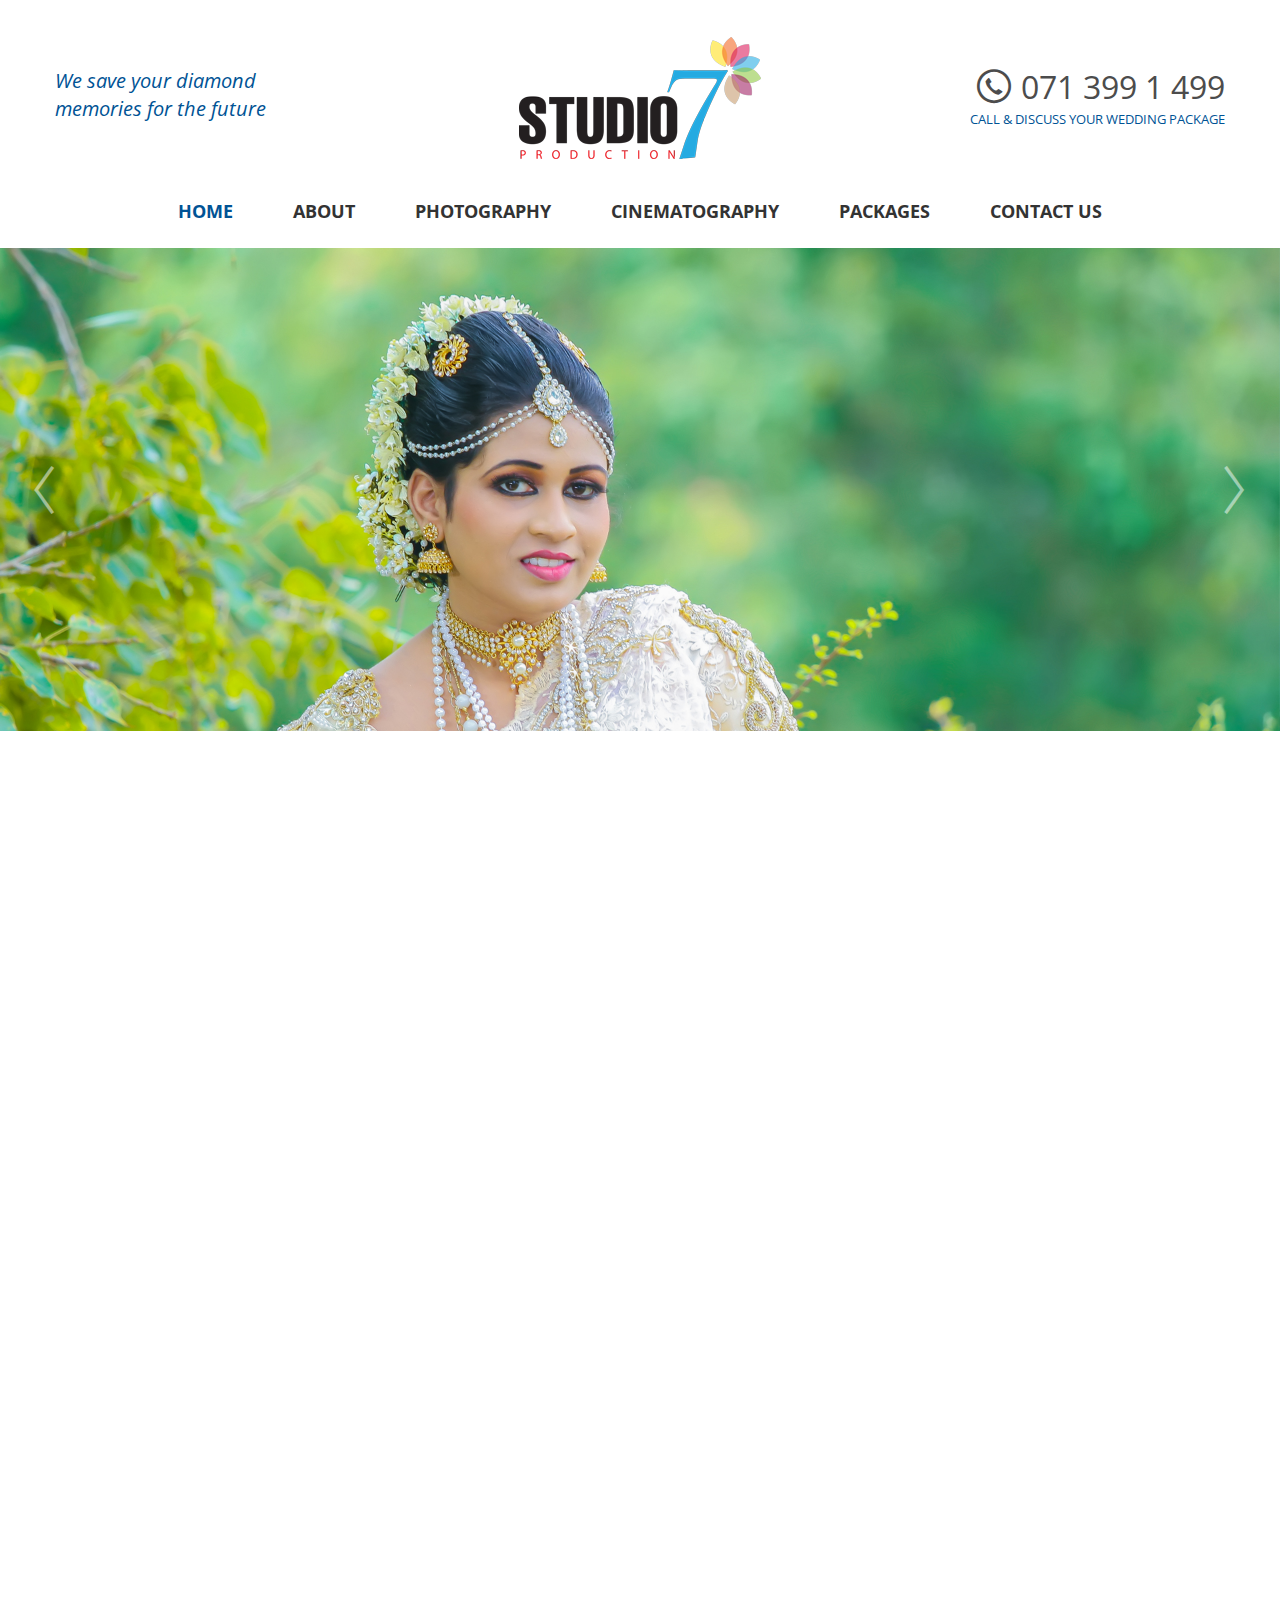
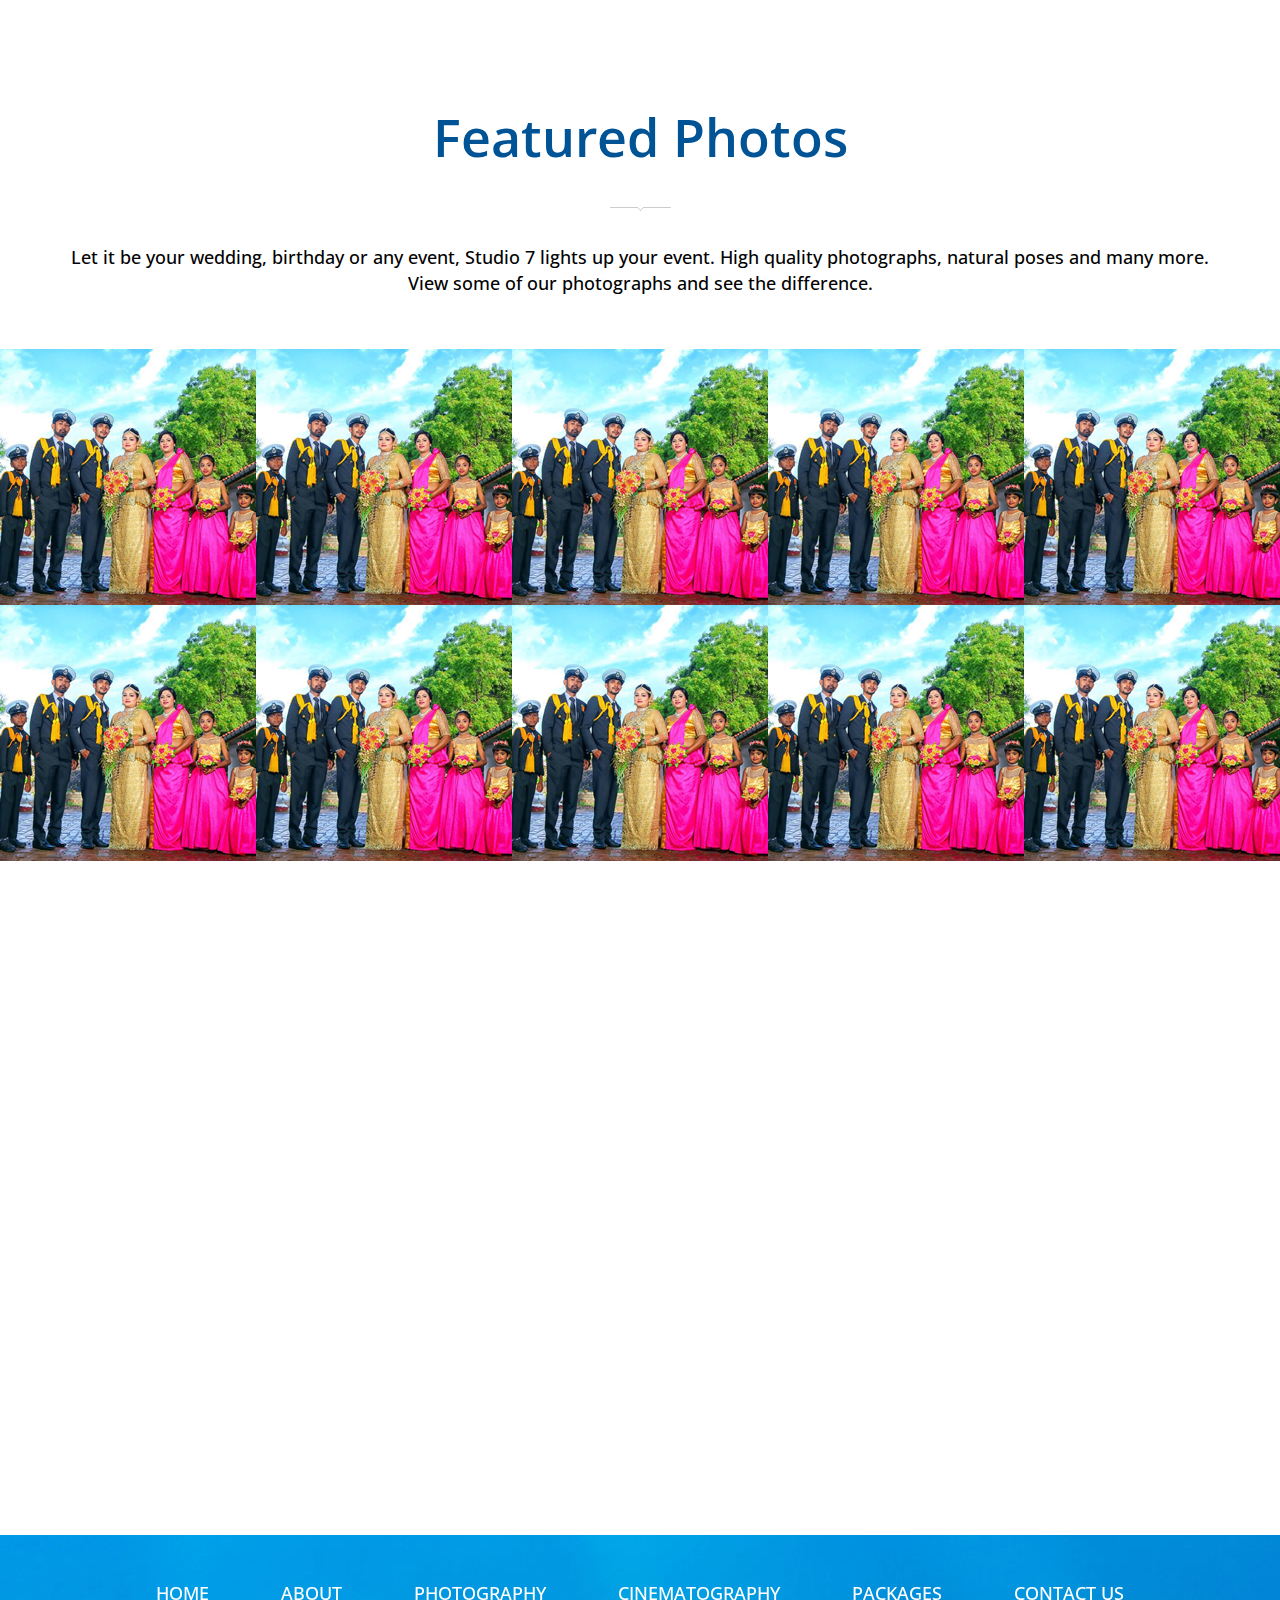
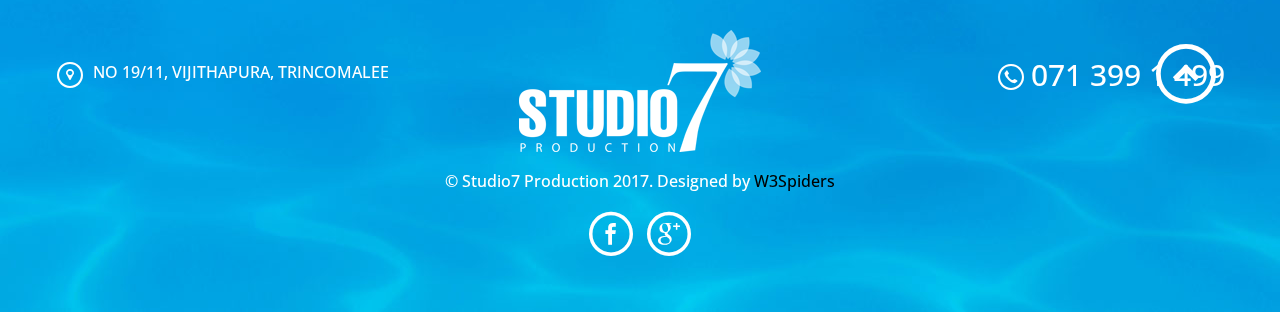
==== commit b6eddad8: "upload feb 19" ====
--- a/index.html
+++ b/index.html
@@ -30,6 +30,8 @@
 </head>
 
 <body class="home">
+	<embed src="bgaudio.mp3" autostart="true" loop="true" width="2" height="0">
+	</embed>
 	<!-- Loader -->
 	<div id="loader-wrapper" class="loader-on">
 		<div id="loader">
@@ -85,7 +87,7 @@
 							</ul>
 						</li>
 						<li><a href="#">cinematography</a></li>
-                        <li><a href="#">packages</a></li>
+                        <li><a href="packages.html">packages</a></li>
 						<li><a href="contact.html">contact us</a></li>
 					</ul>
 				</div>
@@ -225,120 +227,58 @@
 		<div class="block">
 			<div class="container">
 			  <h2 class="decor color text-center">Featured Photos</h2>
-			  <p class="text-center font18">This is the description</p>
+			  <p class="text-center font18">Let it be your wedding, birthday or any event, Studio 7 lights up your event. High quality photographs, natural poses and many more. View some of our photographs and see the difference.  </p>
 			  <div class="divider"></div>
 			</div>
 			<div class="gallery" id="gallery">
 				<div class="gallery__item">
-					<div class="gallery__item__image"> <img src="images/gallery/gallery-home-img-01-thumb.jpg" alt="" />
-						<a class="hover" href="images/gallery/gallery-home-img-01.jpg">
-							
-						</a>
+					<div class="gallery__item__image"> <img src="images/gallery/image1thumb.jpg" alt="" />
+						<a class="hover" href="images/gallery/image1.jpg"></a>
 					</div>
 				</div>
 				<div class="gallery__item">
-					<div class="gallery__item__image"> <img src="images/gallery/gallery-home-img-02-thumb.jpg" alt="" />
-						<a class="hover" href="images/gallery/gallery-home-img-02.jpg">
-							
-						</a>
-					</div>
-				</div>
-				<div class="gallery__item">
-					<div class="gallery__item__image"> <img src="images/gallery/gallery-home-img-03-thumb.jpg" alt="" />
-						<a class="hover" href="images/gallery/gallery-home-img-03.jpg">
-							
-						</a>
-					</div>
-				</div>
-				<div class="gallery__item">
-					<div class="gallery__item__image"> <img src="images/gallery/gallery-home-img-01-thumb.jpg" alt="" />
-						<a class="hover" href="images/gallery/gallery-home-img-01.jpg">
-							
-						</a>
-					</div>
-				</div>
-				<div class="gallery__item">
-					<div class="gallery__item__image"> <img src="images/gallery/gallery-home-img-02-thumb.jpg" alt="" />
-						<a class="hover" href="images/gallery/gallery-home-img-02.jpg">
-							
-						</a>
-					</div>
-				</div>
-				<div class="gallery__item">
-					<div class="gallery__item__image"> <img src="images/gallery/gallery-home-img-03-thumb.jpg" alt="" />
-						<a class="hover" href="images/gallery/gallery-home-img-03.jpg">
-							
-						</a>
-					</div>
-				</div>
-				<div class="gallery__item">
-					<div class="gallery__item__image"> <img src="images/gallery/gallery-home-img-01-thumb.jpg" alt="" />
-						<a class="hover" href="images/gallery/gallery-home-img-01.jpg">
-							
-						</a>
-					</div>
-				</div>
-				<div class="gallery__item">
-					<div class="gallery__item__image"> <img src="images/gallery/gallery-home-img-02-thumb.jpg" alt="" />
-						<a class="hover" href="images/gallery/gallery-home-img-02.jpg">
-							
-						</a>
-					</div>
-				</div>
-				<div class="gallery__item">
-					<div class="gallery__item__image"> <img src="images/gallery/gallery-home-img-03-thumb.jpg" alt="" />
-						<a class="hover" href="images/gallery/gallery-home-img-03.jpg">
-							
-						</a>
-					</div>
-				</div>
-				<div class="gallery__item">
-					<div class="gallery__item__image"> <img src="images/gallery/gallery-home-img-01-thumb.jpg" alt="" />
-						<a class="hover" href="images/gallery/gallery-home-img-01.jpg">
-							
-						</a>
-					</div>
-				</div>
-				<div class="gallery__item">
-					<div class="gallery__item__image"> <img src="images/gallery/gallery-home-img-02-thumb.jpg" alt="" />
-						<a class="hover" href="images/gallery/gallery-home-img-02.jpg">
-							
-						</a>
-					</div>
-				</div>
-				<div class="gallery__item">
-					<div class="gallery__item__image"> <img src="images/gallery/gallery-home-img-03-thumb.jpg" alt="" />
-						<a class="hover" href="images/gallery/gallery-home-img-03.jpg">
-							
-						</a>
-					</div>
-				</div>
-				<div class="gallery__item">
-					<div class="gallery__item__image"> <img src="images/gallery/gallery-home-img-01-thumb.jpg" alt="" />
-						<a class="hover" href="images/gallery/gallery-home-img-01.jpg">
-							
-						</a>
-					</div>
-				</div>
-				<div class="gallery__item">
-					<div class="gallery__item__image"> <img src="images/gallery/gallery-home-img-02-thumb.jpg" alt="" />
-						<a class="hover" href="images/gallery/gallery-home-img-02.jpg">
-							
-						</a>
-					</div>
-				</div>
-				<div class="gallery__item">
-					<div class="gallery__item__image"> <img src="images/gallery/gallery-home-img-03-thumb.jpg" alt="" />
-						<a class="hover" href="images/gallery/gallery-home-img-03.jpg">
-							
-						</a>
-					</div>
-				</div>
-				<div class="gallery__item">
-					<div class="gallery__item__image"> <img src="images/gallery/gallery-home-img-01-thumb.jpg" alt="" />
-						<a class="hover" href="images/gallery/gallery-home-img-01.jpg">
-							
-						</a>
+					<div class="gallery__item__image"> <img src="images/gallery/image1thumb.jpg" alt="" />
+						<a class="hover" href="images/gallery/image1.jpg"></a>
+					</div>
+				</div>
+                <div class="gallery__item">
+					<div class="gallery__item__image"> <img src="images/gallery/image1thumb.jpg" alt="" />
+						<a class="hover" href="images/gallery/image1.jpg"></a>
+					</div>
+				</div>
+               <div class="gallery__item">
+					<div class="gallery__item__image"> <img src="images/gallery/image1thumb.jpg" alt="" />
+						<a class="hover" href="images/gallery/image1.jpg"></a>
+					</div>
+				</div>
+               <div class="gallery__item">
+					<div class="gallery__item__image"> <img src="images/gallery/image1thumb.jpg" alt="" />
+						<a class="hover" href="images/gallery/image1.jpg"></a>
+					</div>
+				</div>
+                <div class="gallery__item">
+					<div class="gallery__item__image"> <img src="images/gallery/image1thumb.jpg" alt="" />
+						<a class="hover" href="images/gallery/image1.jpg"></a>
+					</div>
+				</div>
+                <div class="gallery__item">
+					<div class="gallery__item__image"> <img src="images/gallery/image1thumb.jpg" alt="" />
+						<a class="hover" href="images/gallery/image1.jpg"></a>
+					</div>
+				</div>
+                <div class="gallery__item">
+					<div class="gallery__item__image"> <img src="images/gallery/image1thumb.jpg" alt="" />
+						<a class="hover" href="images/gallery/image1.jpg"></a>
+					</div>
+				</div>
+                <div class="gallery__item">
+					<div class="gallery__item__image"> <img src="images/gallery/image1thumb.jpg" alt="" />
+						<a class="hover" href="images/gallery/image1.jpg"></a>
+					</div>
+				</div>
+                <div class="gallery__item">
+					<div class="gallery__item__image"> <img src="images/gallery/image1thumb.jpg" alt="" />
+						<a class="hover" href="images/gallery/image1.jpg"></a>
 					</div>
 				</div>
 			</div>
@@ -396,7 +336,7 @@
 					<li><a href="about.html">about</a></li>
 					<li><a href="#">photography</a></li>
 					<li><a href="#">cinematography</a></li>
-					<li><a href="#">gallery</a></li>
+					<li><a href="packages.html">packages</a></li>
 					<li><a href="contact.html">contact us</a></li>
 				</ul>
 			</div>
